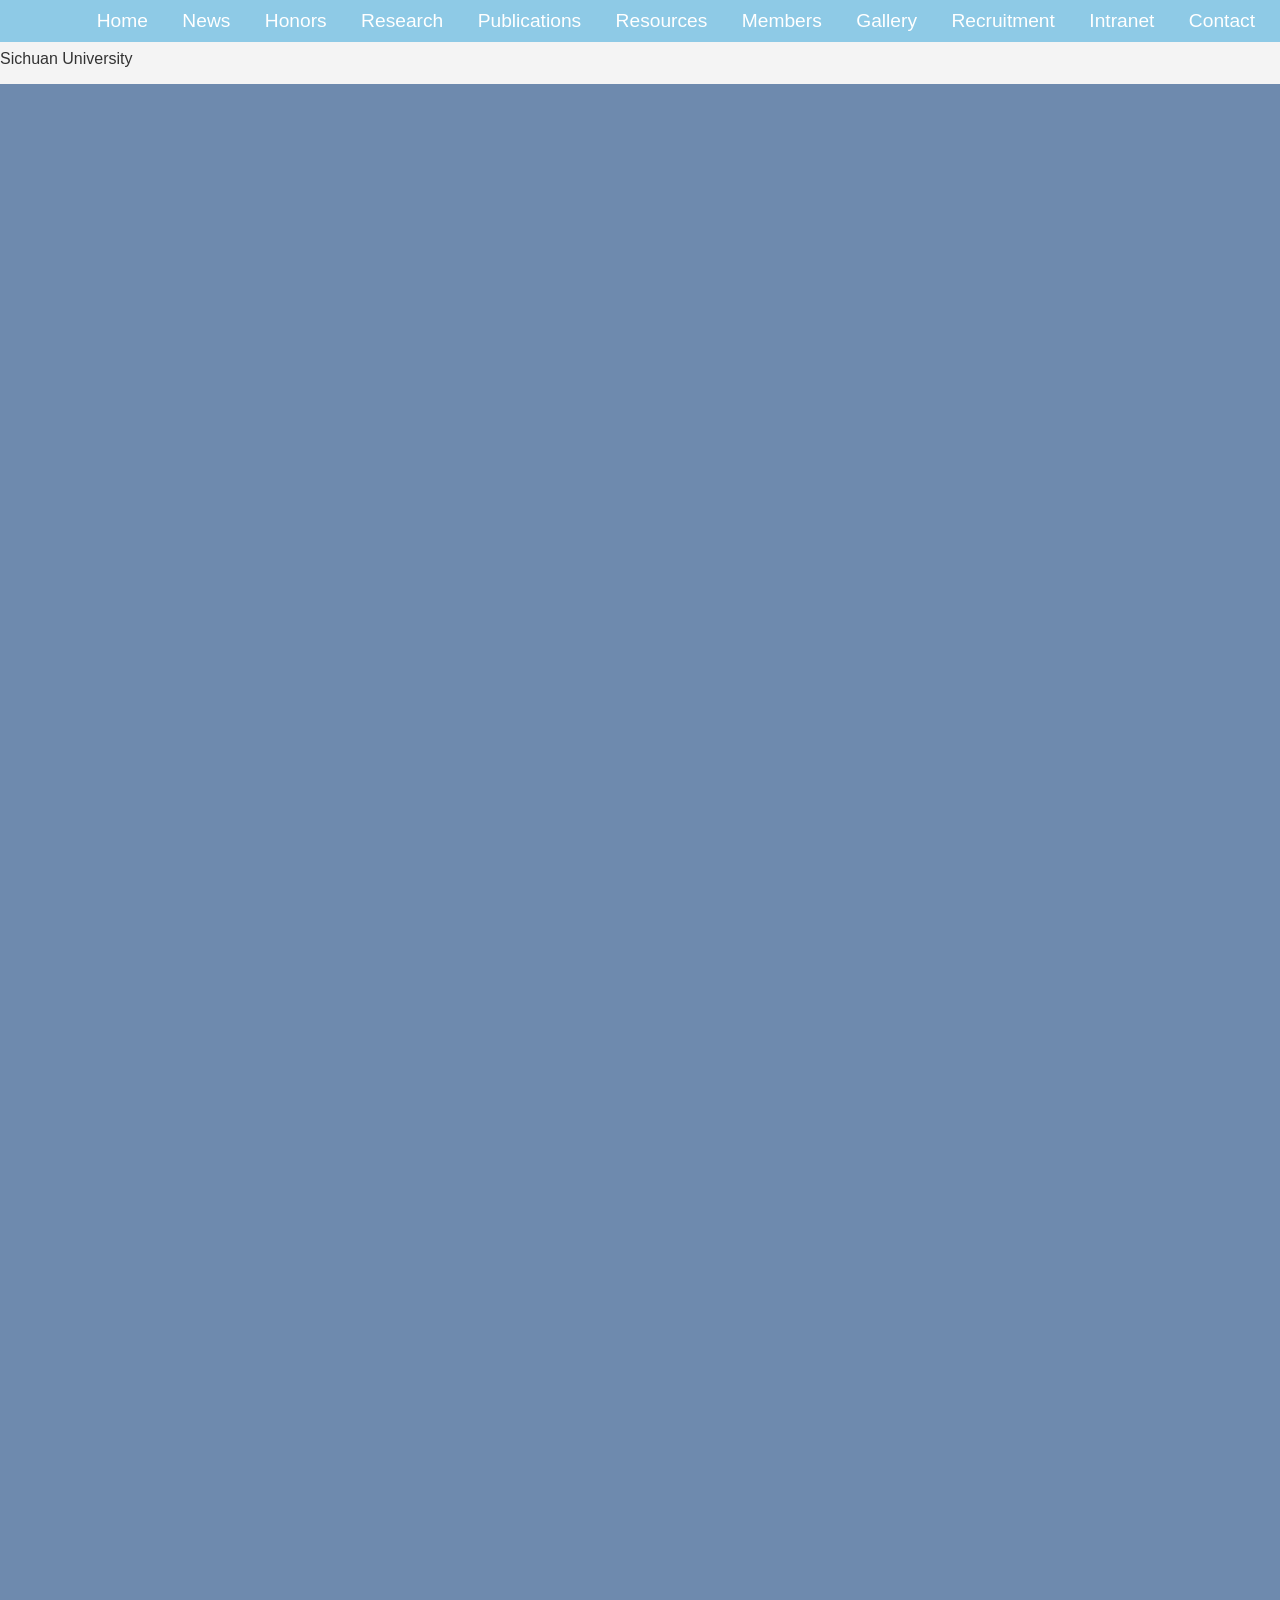
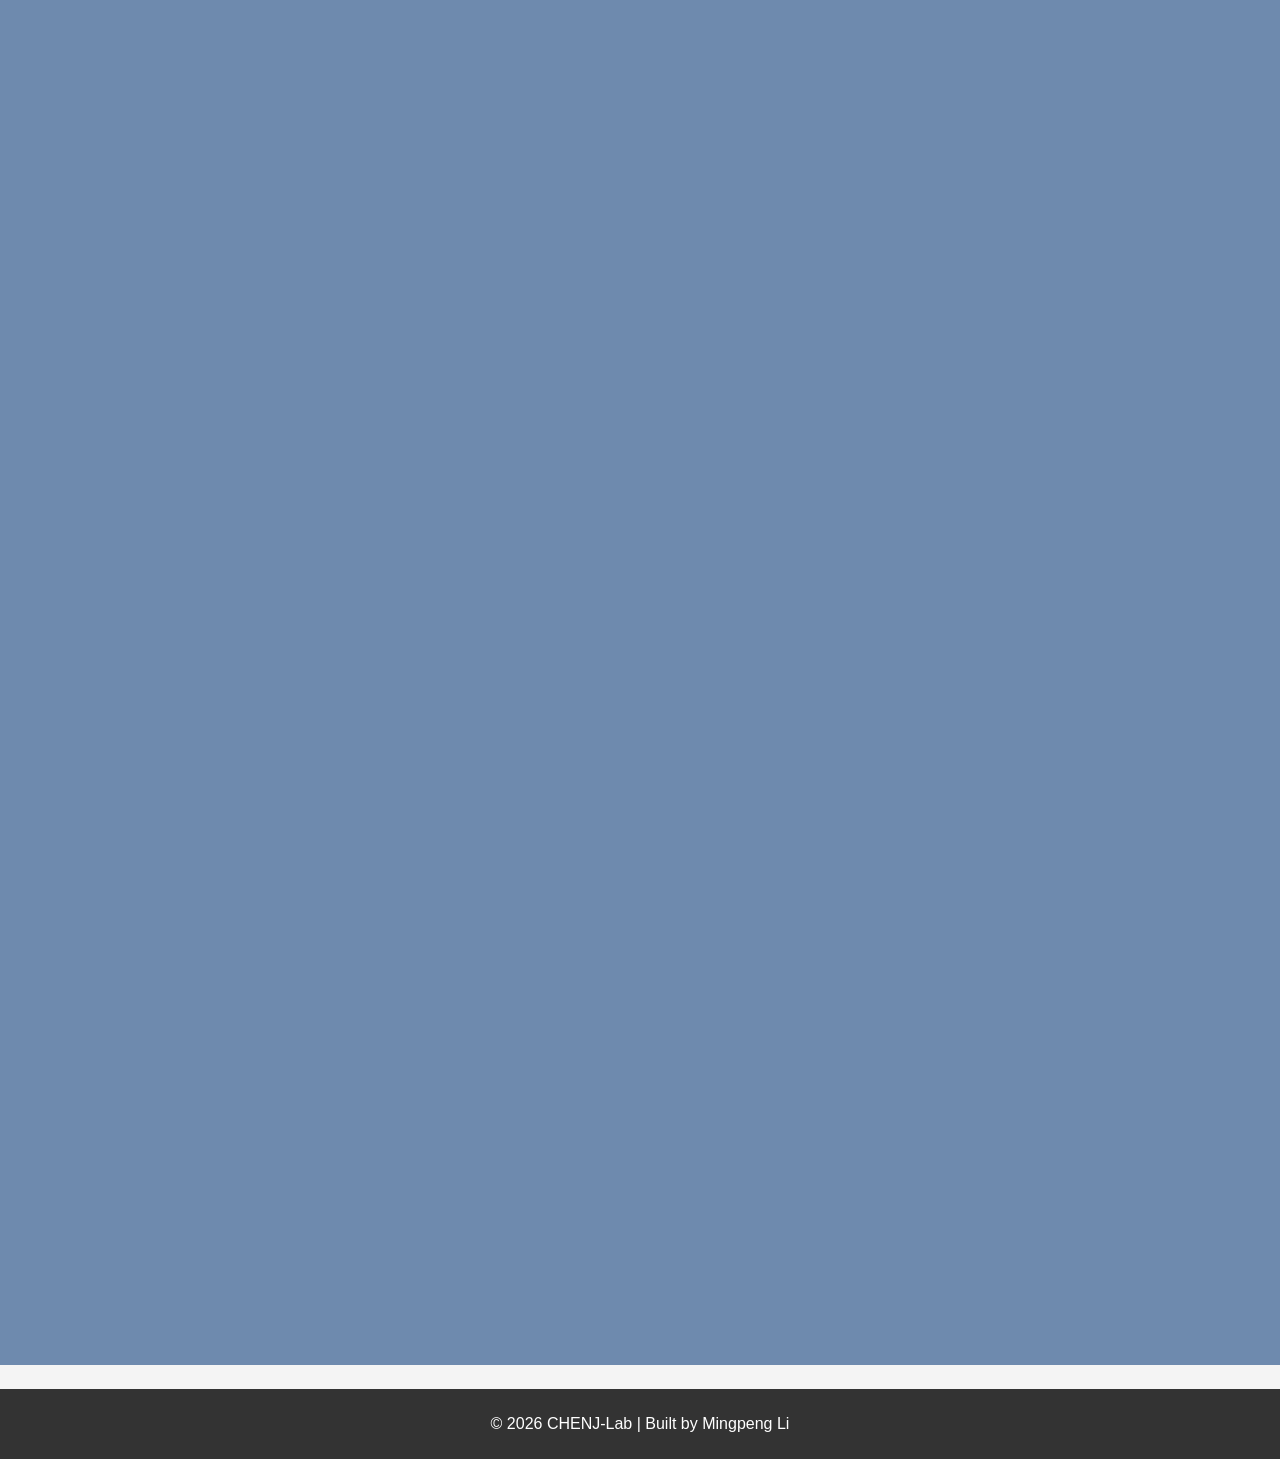
==== index.html @ 7a6a231f "Update index.html" ====
<!DOCTYPE html>
<html lang="en">
<head>
    <meta charset="UTF-8">
    <meta name="viewport" content="width=device-width, initial-scale=1.0">
    <title>CHENJ-Lab</title>
    <link rel="stylesheet" href="styles.css">
</head>
<body class="home-page">

    <!-- Navigation Bar -->
    <nav class="navbar">
        <ul>
            <li><a href="index.html">Home</a></li>
            <li><a href="news.html">News</a></li>
            <li><a href="honors.html">Honors</a></li>
            <li><a href="research.html">Research</a></li>
            <li><a href="publications.html">Publications</a></li>
            <li><a href="resources.html">Resources</a></li>
            <li><a href="members.html">Members</a></li>
            <li><a href="gallery.html">Gallery</a></li>
            <li><a href="recruitment.html">Recruitment</a></li>
            <li><a href="intranet.html">Intranet</a></li>
            <li><a href="contact.html">Contact</a></li>
        </ul>
    </nav>

    <!-- Home Section -->
    <main class="home-page-content">
        <div class="home-intro-block">
            <p class="home-page-title">Welcome to CHENJ-Lab</p>
            <p class="home-page-intro">Sichuan University</p>
        </div>

        <div class="home-logo-card">
            <img src="cjlogo_20260226201956_250_76.png" alt="CHENJ-Lab Logo">
        </div>
    </main>

    <!-- Footer Section -->
    <footer>
        <p>&copy; 2026 CHENJ-Lab | Built by Mingpeng Li</p>
    </footer>

</body>
</html>
---- styles.css ----
/* General Styles */
body {
    font-family: Arial, sans-serif;
    margin: 0;
    padding: 0;
    background-color: #f4f4f4;
    color: #333;
}

/* Hero image for homepage */
.hero-image {
    background-image: url('cjlogo_20260226201956_250_76.png'); 
    background-size: cover;  
    background-position: center;  
    height: 90vh;  
    color: white;
    padding: 120px 20px;
}

/* Header content (Title and subtitle) */
header h1 {
    font-size: 3rem;
    margin: 0;
    text-align: center;
}

header p {
    font-size: 1.5rem;
    margin: 0;
    text-align: center;
}

/* Navigation Bar - Horizontal, right at the top */
.navbar {
    position: fixed;
    top: 0;
    right: 0;
    width: 100%;
    background-color: #8ECAE6;
    padding: 10px;
    border-radius: 0;
    z-index: 9999; 
    text-align: right;
}

.navbar ul {
    list-style: none;
    margin: 0;
    padding: 0;
}

.navbar ul li {
    display: inline;
    margin: 0 15px;
}

.navbar ul li a {
    color: white;
    text-decoration: none;
    font-size: 1.2rem;
}

.navbar ul li a:hover {
    text-decoration: underline;
}

/* Footer */
footer {
    text-align: center;
    padding: 10px;
    background-color: #333;
    color: white;
    margin-top: 20px; 
}

/* File input styles */
input[type="file"] {
    margin-top: 10px;
}

/* Update team member card layout */
.team-member {
    background-color: #f9f9f9;
    border-radius: 8px;
    width: 100%; /* Make the card fill the width */
    max-width: 1500px; /* Set max width for large screens */
    display: flex; /* Use flexbox for horizontal layout */
    flex-direction: row; /* Align items in a row */
    align-items: center; /* Vertically center the content */
    padding: 20px;
    box-shadow: 0px 4px 6px rgba(0, 0, 0, 0.1);
    transition: transform 0.3s ease;
    margin: 20px auto; /* Center the card horizontally */
}

.team-member:hover {
    transform: translateY(-10px);  /* Hover effect to lift the card */
}

.member-info {
    display: flex;
    flex-direction: row;
    align-items: center; /* Make sure image and text are vertically aligned */
    gap: 20px;
    width: 100%;
}

.team-member img {
    width: 250px;  /* Increase the size of the image */
    height: 350px;
    object-fit: cover;
    border-radius: 8px;
}

.member-text {
    flex: 1;
}

.team-member h3 {
    font-size: 2rem; /* Increase the font size for the name */
    margin: 10px 0;
}

.team-member .position {
    font-size: 1.2rem;
    color: #333;
}

.team-member .research {
    font-size: 1.2rem;
    color: #555;
}

.team-member .bio {
    font-size: 1.1rem;
    color: #777;
    margin-top: 10px;
    text-align: justify;
}

#jing-chen-member {
    max-width: 1500px;
    margin: 40px auto;
    padding: 30px 36px;
    background: #f5f5f5;
    border-radius: 18px;
    box-sizing: border-box;
}

#jing-chen-member .member-info {
    display: grid;
    grid-template-columns: 300px minmax(0, 1fr);
    gap: 28px;
    align-items: start;
}

#jing-chen-member .member-info img {
    width: 100%;
    max-width: 300px;
    border-radius: 12px;
    object-fit: cover;
}

#jing-chen-member .member-text {
    max-width: 1200px;
}

#jing-chen-member .member-text h3 {
    margin-top: 0;
    margin-bottom: 12px;
    font-size: 2.2rem;
}

#jing-chen-member .position {
    font-size: 1.1rem;
    margin-bottom: 18px;
}

#jing-chen-member .research {
    line-height: 1.7;
    margin-bottom: 12px;
}

#jing-chen-member .profile-links-intro {
    margin: 10px 0 10px 0;
    font-size: 1rem;
    color: #444;
}

#jing-chen-member .profile-links {
    display: flex;
    flex-wrap: wrap;
    gap: 12px;
    margin-bottom: 24px;
}

#jing-chen-member .profile-links a {
    display: inline-block;
    padding: 8px 14px;
    background: #e9eef6;
    color: #1f3b63;
    text-decoration: none;
    border-radius: 999px;
    font-size: 0.95rem;
    font-weight: 600;
    transition: all 0.2s ease;
}

#jing-chen-member .profile-links a:hover {
    background: #dbe6f5;
    transform: translateY(-1px);
}

#jing-chen-member .bio {
    margin-top: 8px;
}

#jing-chen-member .bio-section-title {
    font-size: 1.05rem;
    font-weight: 700;
    margin: 20px 0 12px 0;
    color: #444;
}

#jing-chen-member .bio-item {
    display: grid;
    grid-template-columns: 200px 1fr;
    gap: 18px;
    margin-bottom: 16px;
    line-height: 1.6;
}

#jing-chen-member .bio-date {
    font-weight: 500;
    color: #555;
    white-space: nowrap;
}

#jing-chen-member .bio-detail {
    color: #444;
}

@media (max-width: 900px) {
    #jing-chen-member .member-info {
        grid-template-columns: 1fr;
    }

    #jing-chen-member .member-info img {
        max-width: 260px;
    }

    #jing-chen-member .member-text {
        max-width: 100%;
    }

    #jing-chen-member .bio-item {
        grid-template-columns: 1fr;
        gap: 6px;
    }

    #jing-chen-member .bio-date {
        white-space: normal;
    }
}

/* Members page background */
body.members-page {
    background: linear-gradient(rgba(255, 255, 255, 0.18), rgba(255, 255, 255, 0.18)),
                url("cjlogo_20260226201956_250_76.png") center center / cover no-repeat fixed;
    background-color: #eaf2f8;
    min-height: 100vh;
}

/* Main members section */
.members {
    max-width: 1380px;
    width: calc(100% - 48px);
    margin: 36px auto 60px;
    padding: 20px 0 40px;
    line-height: 1.8;
    color: #333;
    box-sizing: border-box;
    background: transparent;
}

/* Page title */
.members h1 {
    font-size: 2.8rem;
    margin-bottom: 24px;
    color: #222;
}

/* Each member card */
.team-member {
    margin-bottom: 24px;
    padding: 24px 26px;
    background: rgba(255, 255, 255, 0.82);
    border-radius: 16px;
    box-shadow: 0 8px 24px rgba(0, 0, 0, 0.04);
}

/* Inner layout */
.member-info {
    display: grid;
    grid-template-columns: 300px minmax(0, 1fr);
    gap: 28px;
    align-items: start;
}

.member-info img {
    width: 100%;
    max-width: 300px;
    border-radius: 14px;
    object-fit: cover;
}

.member-text {
    min-width: 0;
}

.member-text h3 {
    margin: 0 0 10px 0;
    font-size: 2.2rem;
    color: #222;
}

.position {
    font-size: 1.1rem;
    margin-bottom: 14px;
    color: #333;
}

.research {
    margin-bottom: 16px;
    line-height: 1.7;
}

/* Common text blocks */
.bio {
    margin-top: 10px;
}

.bio p {
    margin: 0 0 14px 0;
    line-height: 1.65;
}

/* Special styling for Jing Chen section if present */
#jing-chen-member {
    background: rgba(255, 255, 255, 0.86);
}

#jing-chen-member .profile-links-intro {
    margin: 10px 0 10px 0;
    font-size: 1rem;
    color: #444;
}

#jing-chen-member .profile-links {
    display: flex;
    flex-wrap: wrap;
    gap: 12px;
    margin-bottom: 22px;
}

#jing-chen-member .profile-links a {
    display: inline-block;
    padding: 8px 14px;
    background: rgba(233, 238, 246, 0.95);
    color: #1f3b63;
    text-decoration: none;
    border-radius: 999px;
    font-size: 0.95rem;
    font-weight: 600;
    transition: all 0.2s ease;
}

#jing-chen-member .profile-links a:hover {
    background: rgba(219, 230, 245, 0.98);
    transform: translateY(-1px);
}

#jing-chen-member .bio-section-title {
    font-size: 1.05rem;
    font-weight: 700;
    margin: 20px 0 12px 0;
    color: #444;
}

#jing-chen-member .bio-item {
    display: grid;
    grid-template-columns: 200px 1fr;
    gap: 18px;
    margin-bottom: 16px;
    line-height: 1.6;
}

#jing-chen-member .bio-date {
    font-weight: 500;
    color: #555;
    white-space: nowrap;
}

#jing-chen-member .bio-detail {
    color: #444;
}

/* Mobile */
@media (max-width: 900px) {
    .members {
        width: calc(100% - 24px);
        margin: 24px auto 40px;
    }

    .team-member {
        padding: 18px 18px;
    }

    .member-info {
        grid-template-columns: 1fr;
        gap: 20px;
    }

    .member-info img {
        max-width: 260px;
    }

    .members h1 {
        font-size: 2.2rem;
    }

    .member-text h3 {
        font-size: 1.8rem;
    }

    #jing-chen-member .bio-item {
        grid-template-columns: 1fr;
        gap: 6px;
    }

    #jing-chen-member .bio-date {
        white-space: normal;
    }
}

@media (max-width: 768px) {
    body.members-page {
        background-attachment: scroll;
    }
}

/* Leave space for the fixed navbar on members page */
body.members-page .team-container {
    padding-top: 90px;
}

/* Intro block */
.members-intro-block {
    margin: 0 0 36px 0;
    text-align: center;
}

.members-intro-title {
    margin: 0 0 12px 0;
    font-size: 2.2rem;
    font-weight: 700;
    color: #ffffff;
    text-shadow: 0 2px 8px rgba(0, 0, 0, 0.18);
}

.members-intro-text {
    margin: 0 auto;
    max-width: 900px;
    font-size: 1.02rem;
    line-height: 1.8;
    color: #ffffff;
    text-shadow: 0 2px 8px rgba(0, 0, 0, 0.18);
}

/* Mobile */
@media (max-width: 900px) {
    body.members-page .team-container {
        padding-top: 72px;
    }

    .members-intro-title {
        font-size: 1.9rem;
    }

    .members-intro-text {
        font-size: 0.96rem;
        padding: 0 12px;
    }
}
}
/* Publications page styles */
.publications {
    padding: 20px;
    background-color: #f4f4f4;
}

.publications h1 {
    text-align: center;
    font-size: 2.5rem;
    margin-bottom: 40px;
}

.publication {
    background-color: white;
    border-radius: 10px;
    box-shadow: 0 4px 6px rgba(0, 0, 0, 0.1);
    padding: 20px;
    margin-bottom: 30px;
    max-width: 1200px;
    margin-left: auto;
    margin-right: auto;
}

.publication h2 {
    font-size: 1.6rem;
    margin-bottom: 10px;
}

.publication h2 a {
    text-decoration: none;
    color: #03045E;
}

.publication h2 a:hover {
    text-decoration: underline;
}

.publication p {
    font-size: 1.1rem;
    color: #333;
}

.publication p strong {
    font-weight: bold;
}

.chen-name {
    font-weight: bold;
}

/* Publications page background */
body.publications-page {
    background: linear-gradient(rgba(255, 255, 255, 0.18), rgba(255, 255, 255, 0.18)),
                url("cjlogo_20260226201956_250_76.png") center center / cover no-repeat fixed;
    background-color: #eaf2f8;
    min-height: 100vh;
}

/* Publications main layout */
.publications {
    max-width: 1380px;
    width: calc(100% - 48px);
    margin: 36px auto 60px;
    padding: 20px 0 40px;
    line-height: 1.8;
    color: #333;
    box-sizing: border-box;
    background: transparent;
}

/* Page title and note */
.publications h1 {
    font-size: 2.8rem;
    margin-bottom: 10px;
    color: #222;
}

.publication-note {
    margin-bottom: 24px;
    padding: 16px 22px;
    background: rgba(255, 255, 255, 0.82);
    border-radius: 16px;
    box-shadow: 0 8px 24px rgba(0, 0, 0, 0.04);
    color: #444;
}

/* Each publication card */
.publication {
    margin-bottom: 24px;
    padding: 22px 24px;
    background: rgba(255, 255, 255, 0.82);
    border-radius: 16px;
    box-shadow: 0 8px 24px rgba(0, 0, 0, 0.04);
}

/* Title */
.publication-title {
    margin: 0 0 12px 0;
    font-size: 1.35rem;
    line-height: 1.45;
}

.publication-title a {
    color: #1f2d3d;
    text-decoration: none;
}

.publication-title a:hover {
    text-decoration: underline;
}

/* Text lines */
.publication-authors,
.publication-journal,
.publication-doi {
    margin: 8px 0;
    line-height: 1.7;
}

/* DOI link */
.publication-doi a {
    color: #1f5f8b;
    text-decoration: none;
}

.publication-doi a:hover {
    text-decoration: underline;
}

/* Author highlighting */
.author {
    display: inline;
}

.first-author {
    font-weight: 600;
}

.corresponding-author {
    color: #1f5f8b;
}

.chen-name {
    font-weight: 700;
}

/* Mobile adaptation */
@media (max-width: 900px) {
    .publications {
        width: calc(100% - 24px);
        margin: 24px auto 40px;
    }

    .publication,
    .publication-note {
        padding: 18px 18px;
    }

    .publications h1 {
        font-size: 2.2rem;
    }

    .publication-title {
        font-size: 1.2rem;
    }
}

@media (max-width: 768px) {
    body.publications-page {
        background-attachment: scroll;
    }
}

/* Recruitment page only */
/* Recruitment page background */
body.recruitment-page {
    background: linear-gradient(rgba(255, 255, 255, 0.18), rgba(255, 255, 255, 0.18)),
                url("cjlogo_20260226201956_250_76.png") center center / cover no-repeat fixed;
    background-color: #eaf2f8;
    min-height: 100vh;
}

/* Remove the huge white panel */
.recruitment {
    max-width: 1380px;
    width: calc(100% - 48px);
    margin: 36px auto 60px;
    padding: 20px 0 40px;
    line-height: 1.8;
    color: #333;
    box-sizing: border-box;
    background: transparent;
    border-radius: 0;
    backdrop-filter: none;
}

/* Titles */
.recruitment h1 {
    font-size: 2.8rem;
    margin-bottom: 22px;
    color: #222;
}

.recruitment h2 {
    margin-top: 34px;
    margin-bottom: 14px;
    font-size: 1.7rem;
    color: #222;
}

.recruitment h3 {
    margin-bottom: 10px;
    font-size: 1.18rem;
    color: #222;
}

/* Make text into floating blocks */
.recruitment > p,
.recruitment-item,
.recruitment ul {
    background: rgba(255, 255, 255, 0.82);
    border-radius: 16px;
    box-shadow: 0 8px 24px rgba(0, 0, 0, 0.04);
}

/* Paragraph blocks */
.recruitment > p {
    margin-bottom: 18px;
    padding: 20px 24px;
}

/* Position cards */
.recruitment-item {
    margin-bottom: 24px;
    padding: 22px 24px;
}

/* List blocks */
.recruitment ul {
    margin: 0 0 20px 0;
    padding: 18px 24px 18px 44px;
}

.recruitment li {
    margin-bottom: 8px;
}

/* Links */
.recruitment a {
    color: #1f5f8b;
    text-decoration: none;
}

.recruitment a:hover {
    text-decoration: underline;
}

/* Mobile */
@media (max-width: 900px) {
    .recruitment {
        width: calc(100% - 24px);
        margin: 24px auto 40px;
    }

    .recruitment > p,
    .recruitment-item,
    .recruitment ul {
        padding: 18px 18px;
    }

    .recruitment ul {
        padding-left: 36px;
    }
}

@media (max-width: 768px) {
    body.recruitment-page {
        background-attachment: scroll;
        background-size: 78vw auto;
        background-position: center 180px;
    }

    .recruitment h1 {
        font-size: 2.2rem;
    }
}

/* Contact page background */
body.contact-page {
    background: linear-gradient(rgba(255, 255, 255, 0.18), rgba(255, 255, 255, 0.18)),
                url("cjlogo_20260226201956_250_76.png") center center / cover no-repeat fixed;
    background-color: #eaf2f8;
    min-height: 100vh;
}

/* Contact layout */
.contact-layout {
    max-width: 1380px;
    width: calc(100% - 48px);
    margin: 36px auto 60px;
    padding: 20px 0 40px;
    line-height: 1.8;
    color: #333;
    box-sizing: border-box;
    background: transparent;
}

.contact-layout h1 {
    font-size: 2.8rem;
    margin-bottom: 20px;
    color: #222;
}

.contact-layout h2 {
    margin: 0 0 12px 0;
    font-size: 1.5rem;
    color: #222;
}

.contact-intro,
.contact-card {
    background: rgba(255, 255, 255, 0.82);
    border-radius: 16px;
    box-shadow: 0 8px 24px rgba(0, 0, 0, 0.04);
}

.contact-intro {
    margin-bottom: 24px;
    padding: 20px 24px;
}

.contact-card {
    margin-bottom: 24px;
    padding: 22px 24px;
}

.contact-card p {
    margin: 8px 0;
}

.reveal-email {
    color: #1f5f8b;
    cursor: pointer;
    font-weight: 600;
}

.reveal-email:hover,
.hidden-email a:hover {
    text-decoration: underline;
}

.hidden-email {
    display: none;
}

.hidden-email a {
    color: #1f5f8b;
    text-decoration: none;
}

@media (max-width: 900px) {
    .contact-layout {
        width: calc(100% - 24px);
        margin: 24px auto 40px;
    }

    .contact-intro,
    .contact-card {
        padding: 18px 18px;
    }
}

@media (max-width: 768px) {
    body.contact-page {
        background-attachment: scroll;
    }

    .contact-layout h1 {
        font-size: 2.2rem;
    }
}

/* Research page background */
body.research-page {
    background: linear-gradient(rgba(255, 255, 255, 0.18), rgba(255, 255, 255, 0.18)),
                url("cjlogo_20260226201956_250_76.png") center center / cover no-repeat fixed;
    background-color: #eaf2f8;
    min-height: 100vh;
}

/* Main layout */
.research-page-content {
    max-width: 1380px;
    width: calc(100% - 48px);
    margin: 36px auto 60px;
    padding: 90px 0 40px;
    line-height: 1.8;
    color: #333;
    box-sizing: border-box;
    background: transparent;
}

/* Intro */
.research-intro-block {
    text-align: center;
    margin: 0 0 34px 0;
}

.research-page-title {
    margin: 0 0 12px 0;
    font-size: 2.4rem;
    font-weight: 700;
    color: #ffffff;
    text-shadow: 0 2px 8px rgba(0, 0, 0, 0.18);
}

.research-page-intro {
    margin: 0 auto;
    max-width: 980px;
    font-size: 1.03rem;
    line-height: 1.9;
    color: #ffffff;
    text-shadow: 0 2px 8px rgba(0, 0, 0, 0.18);
}

/* Section blocks */
.research-section-block {
    margin-bottom: 28px;
    padding: 24px 26px;
    background: rgba(255, 255, 255, 0.82);
    border-radius: 16px;
    box-shadow: 0 8px 24px rgba(0, 0, 0, 0.04);
}

.section-title {
    margin: 0 0 18px 0;
    font-size: 1.7rem;
    color: #222;
}

/* Research image area */
.research-grid {
    display: grid;
    grid-template-columns: repeat(2, minmax(0, 1fr));
    gap: 24px;
}

.research-image-card {
    background: rgba(255, 255, 255, 0.72);
    border-radius: 14px;
    padding: 18px;
}

.research-image-card h3 {
    margin: 0 0 14px 0;
    font-size: 1.15rem;
    color: #222;
}

.research-image-card img {
    width: 100%;
    aspect-ratio: 16 / 9;
    object-fit: cover;
    border-radius: 12px;
    display: block;
    background: #dfe7f0;
}

/* Funding area */
.funding-grid {
    display: grid;
    grid-template-columns: repeat(3, minmax(0, 1fr));
    gap: 18px;
}

.funding-card {
    padding: 18px 20px;
    border-radius: 14px;
    background: rgba(255, 255, 255, 0.72);
}

.funding-title {
    margin: 0 0 8px 0;
    font-size: 1.05rem;
    font-weight: 700;
    color: #222;
}

.funding-text {
    margin: 0;
    color: #444;
    line-height: 1.7;
}

/* Mobile */
@media (max-width: 900px) {
    .research-page-content {
        width: calc(100% - 24px);
        margin: 24px auto 40px;
        padding-top: 76px;
    }

    .research-page-title {
        font-size: 2rem;
    }

    .research-page-intro {
        font-size: 0.98rem;
        padding: 0 8px;
    }

    .research-section-block {
        padding: 18px 18px;
    }

    .research-grid,
    .funding-grid {
        grid-template-columns: 1fr;
    }
}

@media (max-width: 768px) {
    body.research-page {
        background-attachment: scroll;
    }
}

.funding-subsection-title {
    margin: 8px 0 16px 0;
    font-size: 1.2rem;
    font-weight: 700;
    color: #222;
}

.funding-subsection-title:not(:first-of-type) {
    margin-top: 28px;
}

/* Honors page background */
body.honors-page {
    background: linear-gradient(rgba(255, 255, 255, 0.18), rgba(255, 255, 255, 0.18)),
                url("cjlogo_20260226201956_250_76.png") center center / cover no-repeat fixed;
    background-color: #eaf2f8;
    min-height: 100vh;
}

/* Main layout */
.honors-page-content {
    max-width: 1380px;
    width: calc(100% - 48px);
    margin: 36px auto 60px;
    padding: 90px 0 40px;
    line-height: 1.8;
    color: #333;
    box-sizing: border-box;
    background: transparent;
}

/* Intro */
.honors-intro-block {
    text-align: center;
    margin: 0 0 34px 0;
}

.honors-page-title {
    margin: 0 0 12px 0;
    font-size: 2.4rem;
    font-weight: 700;
    color: #ffffff;
    text-shadow: 0 2px 8px rgba(0, 0, 0, 0.18);
}

.honors-page-intro {
    margin: 0 auto;
    max-width: 980px;
    font-size: 1.03rem;
    line-height: 1.9;
    color: #ffffff;
    text-shadow: 0 2px 8px rgba(0, 0, 0, 0.18);
}

/* Section blocks */
.honors-section-block {
    margin-bottom: 28px;
    padding: 24px 26px;
    background: rgba(255, 255, 255, 0.82);
    border-radius: 16px;
    box-shadow: 0 8px 24px rgba(0, 0, 0, 0.04);
}

/* Selected honors cards */
.honors-grid {
    display: grid;
    grid-template-columns: repeat(3, minmax(0, 1fr));
    gap: 20px;
}

.honor-card {
    padding: 20px;
    background: rgba(255, 255, 255, 0.72);
    border-radius: 14px;
}

.honor-year {
    margin: 0 0 8px 0;
    font-size: 0.95rem;
    font-weight: 700;
    color: #5b6f8a;
}

.honor-title {
    margin: 0 0 8px 0;
    font-size: 1.1rem;
    font-weight: 700;
    color: #222;
    line-height: 1.5;
}

.honor-detail {
    margin: 0;
    color: #444;
    line-height: 1.7;
}

/* Year list */
.honors-year-block {
    margin-bottom: 22px;
}

.honors-year-title {
    margin: 0 0 10px 0;
    font-size: 1.2rem;
    color: #222;
}

.honors-list {
    margin: 0;
    padding-left: 22px;
}

.honors-list li {
    margin-bottom: 8px;
    line-height: 1.75;
}

/* Mobile */
@media (max-width: 900px) {
    .honors-page-content {
        width: calc(100% - 24px);
        margin: 24px auto 40px;
        padding-top: 76px;
    }

    .honors-page-title {
        font-size: 2rem;
    }

    .honors-page-intro {
        font-size: 0.98rem;
        padding: 0 8px;
    }

    .honors-section-block {
        padding: 18px 18px;
    }

    .honors-grid {
        grid-template-columns: 1fr;
    }
}

@media (max-width: 768px) {
    body.honors-page {
        background-attachment: scroll;
    }
}

.honor-image-wrapper {
    margin-top: 14px;
}

.honor-image-wrapper img {
    width: 100%;
    aspect-ratio: 4 / 3;
    object-fit: cover;
    display: block;
    border-radius: 12px;
    background: #dfe7f0;
}

.honors-section-block + .honors-section-block {
    margin-top: 48px;
}

/* News page background */
body.news-page {
    background: linear-gradient(rgba(255, 255, 255, 0.18), rgba(255, 255, 255, 0.18)),
                url("cjlogo_20260226201956_250_76.png") center center / cover no-repeat fixed;
    background-color: #eaf2f8;
    min-height: 100vh;
}

/* Main layout */
.news-page-content {
    max-width: 1380px;
    width: calc(100% - 48px);
    margin: 36px auto 60px;
    padding: 90px 0 40px;
    line-height: 1.8;
    color: #333;
    box-sizing: border-box;
    background: transparent;
}

/* Intro */
.news-intro-block {
    text-align: center;
    margin: 0 0 34px 0;
}

.news-page-title {
    margin: 0 0 12px 0;
    font-size: 2.4rem;
    font-weight: 700;
    color: #ffffff;
    text-shadow: 0 2px 8px rgba(0, 0, 0, 0.18);
}

.news-page-intro {
    margin: 0 auto;
    max-width: 980px;
    font-size: 1.03rem;
    line-height: 1.9;
    color: #ffffff;
    text-shadow: 0 2px 8px rgba(0, 0, 0, 0.18);
}

/* Section blocks */
.news-section-block {
    margin-bottom: 28px;
    padding: 24px 26px;
    background: rgba(255, 255, 255, 0.82);
    border-radius: 16px;
    box-shadow: 0 8px 24px rgba(0, 0, 0, 0.04);
}

/* Latest news cards */
.news-grid {
    display: grid;
    grid-template-columns: repeat(3, minmax(0, 1fr));
    gap: 20px;
}

.news-card {
    padding: 20px;
    background: rgba(255, 255, 255, 0.72);
    border-radius: 14px;
}

.news-image-wrapper {
    margin-bottom: 14px;
}

.news-image-wrapper img {
    width: 100%;
    aspect-ratio: 4 / 3;
    object-fit: cover;
    display: block;
    border-radius: 12px;
    background: #dfe7f0;
}

.news-date {
    margin: 0 0 8px 0;
    font-size: 0.95rem;
    font-weight: 700;
    color: #5b6f8a;
}

.news-title {
    margin: 0 0 10px 0;
    font-size: 1.1rem;
    font-weight: 700;
    color: #222;
    line-height: 1.5;
}

.news-text {
    margin: 0;
    color: #444;
    line-height: 1.7;
}

/* Archive */
.news-archive {
    display: flex;
    flex-direction: column;
    gap: 14px;
}

.news-archive-item {
    display: grid;
    grid-template-columns: 120px 1fr;
    gap: 18px;
    padding: 16px 18px;
    background: rgba(255, 255, 255, 0.72);
    border-radius: 12px;
}

.archive-date {
    margin: 0;
    font-weight: 700;
    color: #5b6f8a;
}

.archive-text {
    margin: 0;
    color: #444;
}

/* Mobile */
@media (max-width: 900px) {
    .news-page-content {
        width: calc(100% - 24px);
        margin: 24px auto 40px;
        padding-top: 76px;
    }

    .news-page-title {
        font-size: 2rem;
    }

    .news-page-intro {
        font-size: 0.98rem;
        padding: 0 8px;
    }

    .news-section-block {
        padding: 18px 18px;
    }

    .news-grid {
        grid-template-columns: 1fr;
    }

    .news-archive-item {
        grid-template-columns: 1fr;
        gap: 6px;
    }
}

@media (max-width: 768px) {
    body.news-page {
        background-attachment: scroll;
    }
}

/* Resources page background */
body.resources-page {
    background: linear-gradient(rgba(255, 255, 255, 0.18), rgba(255, 255, 255, 0.18)),
                url("cjlogo_20260226201956_250_76.png") center center / cover no-repeat fixed;
    background-color: #eaf2f8;
    min-height: 100vh;
}

/* Main layout */
.resources-page-content {
    max-width: 1380px;
    width: calc(100% - 48px);
    margin: 36px auto 60px;
    padding: 90px 0 40px;
    line-height: 1.8;
    color: #333;
    box-sizing: border-box;
    background: transparent;
}

/* Intro */
.resources-intro-block {
    text-align: center;
    margin: 0 0 34px 0;
}

.resources-page-title {
    margin: 0 0 12px 0;
    font-size: 2.4rem;
    font-weight: 700;
    color: #ffffff;
    text-shadow: 0 2px 8px rgba(0, 0, 0, 0.18);
}

.resources-page-intro {
    margin: 0 auto;
    max-width: 900px;
    font-size: 1.03rem;
    line-height: 1.9;
    color: #ffffff;
    text-shadow: 0 2px 8px rgba(0, 0, 0, 0.18);
}

/* Content block */
.resources-section-block {
    margin-bottom: 28px;
    padding: 24px 26px;
    background: rgba(255, 255, 255, 0.82);
    border-radius: 16px;
    box-shadow: 0 8px 24px rgba(0, 0, 0, 0.04);
}

/* Placeholder */
.resources-placeholder-card {
    text-align: center;
    padding: 70px 20px;
    background: rgba(255, 255, 255, 0.72);
    border-radius: 14px;
}

.resources-placeholder-title {
    margin: 0 0 10px 0;
    font-size: 2rem;
    font-weight: 700;
    color: #222;
}

.resources-placeholder-text {
    margin: 0;
    font-size: 1rem;
    color: #555;
}

/* Mobile */
@media (max-width: 900px) {
    .resources-page-content {
        width: calc(100% - 24px);
        margin: 24px auto 40px;
        padding-top: 76px;
    }

    .resources-page-title {
        font-size: 2rem;
    }

    .resources-page-intro {
        font-size: 0.98rem;
        padding: 0 8px;
    }

    .resources-section-block {
        padding: 18px 18px;
    }

    .resources-placeholder-card {
        padding: 50px 16px;
    }

    .resources-placeholder-title {
        font-size: 1.7rem;
    }
}

@media (max-width: 768px) {
    body.resources-page {
        background-attachment: scroll;
    }
}

body.resources-page {
    display: flex;
    flex-direction: column;
    min-height: 100vh;
}

.resources-page-content {
    flex: 1;
}

body.resources-page footer {
    margin-top: auto;
}

/* Intranet page background */
body.intranet-page {
    background: linear-gradient(rgba(255, 255, 255, 0.14), rgba(255, 255, 255, 0.14)),
                url("cjlogo_20260226201956_250_76.png") center center / cover no-repeat fixed;
    background-color: #eaf2f8;
    min-height: 100vh;
    display: flex;
    flex-direction: column;
}

/* Main layout */
.intranet-page-content {
    max-width: 1100px;
    width: calc(100% - 48px);
    margin: 36px auto 60px;
    padding: 90px 0 60px;
    line-height: 1.8;
    color: #333;
    box-sizing: border-box;
    background: transparent;
    flex: 1;
}

/* Intro */
.intranet-intro-block {
    text-align: center;
    margin: 0 0 32px 0;
}

.intranet-page-title {
    margin: 0 0 12px 0;
    font-size: 2.5rem;
    font-weight: 700;
    color: #ffffff;
    text-shadow: 0 2px 8px rgba(0, 0, 0, 0.18);
}

.intranet-page-intro {
    margin: 0 auto;
    max-width: 760px;
    font-size: 1.02rem;
    line-height: 1.9;
    color: #ffffff;
    text-shadow: 0 2px 8px rgba(0, 0, 0, 0.18);
}

/* No large outer panel */
.intranet-section-block {
    margin: 0;
    padding: 0;
    background: transparent;
    box-shadow: none;
    border-radius: 0;
}

/* Single centered placeholder card */
.intranet-placeholder-card {
    max-width: 700px;
    margin: 0 auto;
    text-align: center;
    padding: 56px 32px;
    background: rgba(255, 255, 255, 0.82);
    border-radius: 18px;
    box-shadow: 0 8px 24px rgba(0, 0, 0, 0.04);
}

.intranet-placeholder-title {
    margin: 0 0 10px 0;
    font-size: 2rem;
    font-weight: 700;
    color: #222;
}

.intranet-placeholder-text {
    margin: 0;
    font-size: 1rem;
    color: #555;
}

/* Keep footer at bottom */
body.intranet-page footer {
    margin-top: auto;
}

/* Mobile */
@media (max-width: 900px) {
    .intranet-page-content {
        width: calc(100% - 24px);
        margin: 24px auto 40px;
        padding-top: 76px;
    }

    .intranet-page-title {
        font-size: 2rem;
    }

    .intranet-page-intro {
        font-size: 0.98rem;
        padding: 0 8px;
    }

    .intranet-placeholder-card {
        padding: 44px 20px;
    }

    .intranet-placeholder-title {
        font-size: 1.7rem;
    }
}

@media (max-width: 768px) {
    body.intranet-page {
        background-attachment: scroll;
    }
}

/* Gallery page background */
body.gallery-page {
    background: linear-gradient(rgba(255, 255, 255, 0.18), rgba(255, 255, 255, 0.18)),
                url("cjlogo_20260226201956_250_76.png") center center / cover no-repeat fixed;
    background-color: #eaf2f8;
    min-height: 100vh;
}

/* Main layout */
.gallery-page-content {
    max-width: 1380px;
    width: calc(100% - 48px);
    margin: 36px auto 60px;
    padding: 90px 0 40px;
    line-height: 1.8;
    color: #333;
    box-sizing: border-box;
    background: transparent;
}

/* Intro */
.gallery-intro-block {
    text-align: center;
    margin: 0 0 34px 0;
}

.gallery-page-title {
    margin: 0 0 12px 0;
    font-size: 2.4rem;
    font-weight: 700;
    color: #ffffff;
    text-shadow: 0 2px 8px rgba(0, 0, 0, 0.18);
}

.gallery-page-intro {
    margin: 0 auto;
    max-width: 980px;
    font-size: 1.03rem;
    line-height: 1.9;
    color: #ffffff;
    text-shadow: 0 2px 8px rgba(0, 0, 0, 0.18);
}

/* Section block */
.gallery-section-block {
    margin-bottom: 28px;
    padding: 24px 26px;
    background: rgba(255, 255, 255, 0.82);
    border-radius: 16px;
    box-shadow: 0 8px 24px rgba(0, 0, 0, 0.04);
}

/* Grid */
.gallery-grid {
    display: grid;
    grid-template-columns: repeat(3, minmax(0, 1fr));
    gap: 20px;
}

/* Card */
.gallery-card {
    padding: 20px;
    background: rgba(255, 255, 255, 0.72);
    border-radius: 14px;
}

.gallery-image-wrapper {
    margin-bottom: 14px;
}

.gallery-image-wrapper img {
    width: 100%;
    aspect-ratio: 4 / 3;
    object-fit: cover;
    display: block;
    border-radius: 12px;
    background: #dfe7f0;
}

.gallery-card-title {
    margin: 0 0 8px 0;
    font-size: 1.1rem;
    font-weight: 700;
    color: #222;
    line-height: 1.5;
}

.gallery-card-text {
    margin: 0;
    color: #444;
    line-height: 1.7;
}

/* Mobile */
@media (max-width: 900px) {
    .gallery-page-content {
        width: calc(100% - 24px);
        margin: 24px auto 40px;
        padding-top: 76px;
    }

    .gallery-page-title {
        font-size: 2rem;
    }

    .gallery-page-intro {
        font-size: 0.98rem;
        padding: 0 8px;
    }

    .gallery-section-block {
        padding: 18px 18px;
    }

    .gallery-grid {
        grid-template-columns: 1fr;
    }
}

@media (max-width: 768px) {
    body.gallery-page {
        background-attachment: scroll;
    }
}
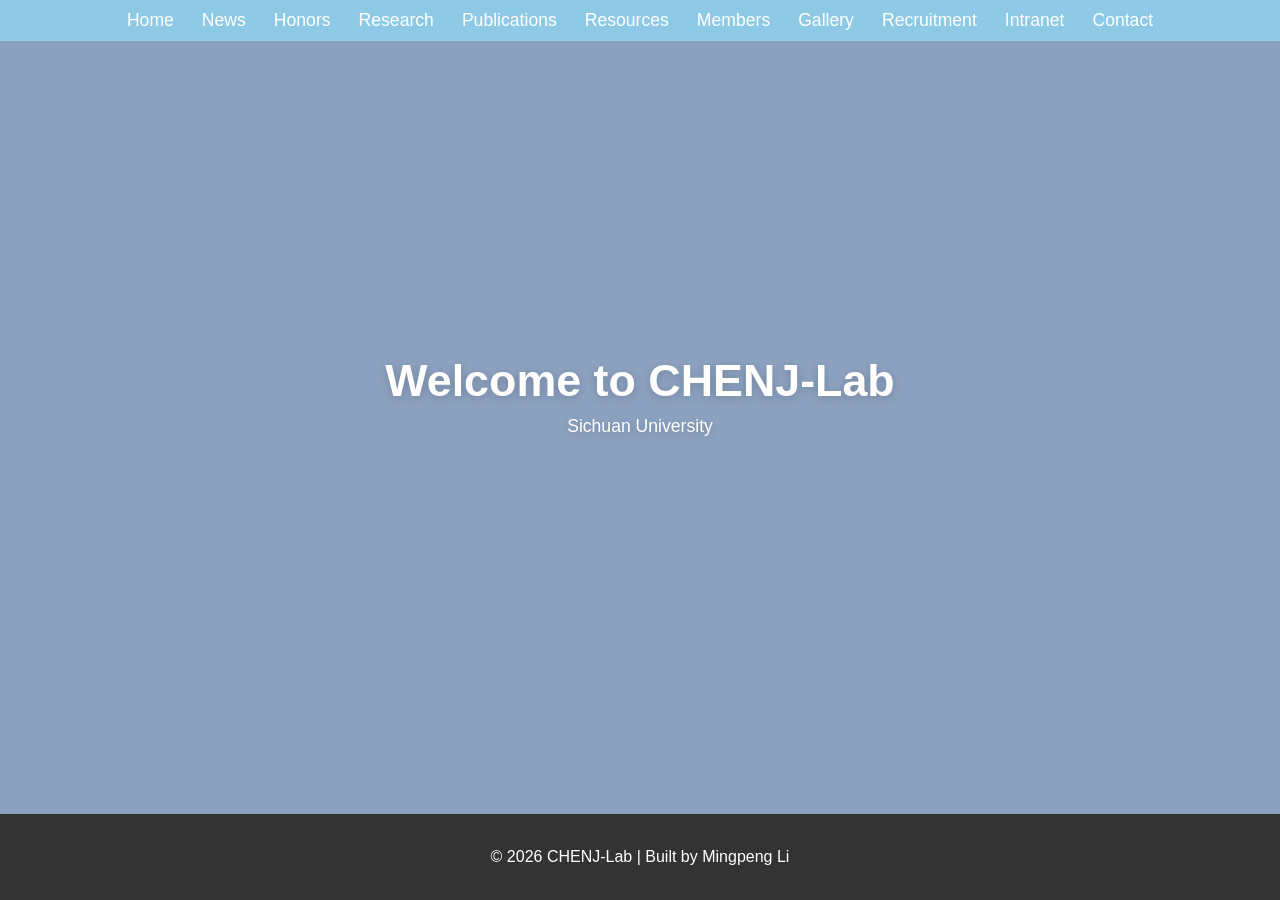
==== commit fd9a8ab6: "Update index.html" ====
--- a/index.html
+++ b/index.html
@@ -31,10 +31,6 @@
             <p class="home-page-title">Welcome to CHENJ-Lab</p>
             <p class="home-page-intro">Sichuan University</p>
         </div>
-
-        <div class="home-logo-card">
-            <img src="cjlogo_20260226201956_250_76.png" alt="CHENJ-Lab Logo">
-        </div>
     </main>
 
     <!-- Footer Section -->
--- a/styles.css
+++ b/styles.css
@@ -1,204 +1,337 @@
-/* General Styles */
+:root {
+    --bg-default: #f4f4f4;
+    --bg-page: #eaf2f8;
+    --bg-home: #7f97b9;
+
+    --nav-bg: #8ECAE6;
+    --footer-bg: #333333;
+
+    --text-main: #333333;
+    --text-muted: #444444;
+    --text-soft: #555555;
+    --text-light: #ffffff;
+
+    --accent: #1f5f8b;
+    --accent-dark: #1f3b63;
+
+    --card-bg: rgba(255, 255, 255, 0.82);
+    --card-bg-soft: rgba(255, 255, 255, 0.72);
+    --card-bg-strong: rgba(255, 255, 255, 0.86);
+
+    --radius-lg: 16px;
+    --radius-md: 14px;
+    --radius-sm: 12px;
+
+    --shadow-soft: 0 8px 24px rgba(0, 0, 0, 0.04);
+
+    --page-width-wide: 1380px;
+    --page-width-mid: 1100px;
+
+    --nav-offset: 90px;
+}
+
+/* =========================
+   Base
+========================= */
+* {
+    box-sizing: border-box;
+}
+
 body {
     font-family: Arial, sans-serif;
     margin: 0;
     padding: 0;
-    background-color: #f4f4f4;
-    color: #333;
-}
-
-/* Hero image for homepage */
-.hero-image {
-    background-image: url('cjlogo_20260226201956_250_76.png'); 
-    background-size: cover;  
-    background-position: center;  
-    height: 90vh;  
-    color: white;
-    padding: 120px 20px;
-}
-
-/* Header content (Title and subtitle) */
-header h1 {
-    font-size: 3rem;
-    margin: 0;
-    text-align: center;
-}
-
-header p {
-    font-size: 1.5rem;
-    margin: 0;
-    text-align: center;
-}
-
-/* Navigation Bar - Horizontal, right at the top */
+    background-color: var(--bg-default);
+    color: var(--text-main);
+}
+
+img {
+    display: block;
+    max-width: 100%;
+}
+
+a {
+    color: inherit;
+}
+
+input[type="file"] {
+    margin-top: 10px;
+}
+
+/* =========================
+   Navbar
+========================= */
 .navbar {
     position: fixed;
     top: 0;
-    right: 0;
+    left: 0;
     width: 100%;
-    background-color: #8ECAE6;
-    padding: 10px;
-    border-radius: 0;
-    z-index: 9999; 
-    text-align: right;
+    background-color: var(--nav-bg);
+    padding: 10px 18px;
+    z-index: 2000;
 }
 
 .navbar ul {
     list-style: none;
     margin: 0;
     padding: 0;
+    display: flex;
+    justify-content: center;
+    align-items: center;
+    gap: 28px;
+    flex-wrap: wrap;
 }
 
 .navbar ul li {
-    display: inline;
-    margin: 0 15px;
+    margin: 0;
 }
 
 .navbar ul li a {
-    color: white;
+    color: var(--text-light);
     text-decoration: none;
-    font-size: 1.2rem;
+    font-size: 1.1rem;
+    font-weight: 500;
 }
 
 .navbar ul li a:hover {
     text-decoration: underline;
 }
 
-/* Footer */
+/* =========================
+   Footer
+========================= */
 footer {
     text-align: center;
-    padding: 10px;
-    background-color: #333;
-    color: white;
-    margin-top: 20px; 
-}
-
-/* File input styles */
-input[type="file"] {
-    margin-top: 10px;
-}
-
-/* Update team member card layout */
-.team-member {
-    background-color: #f9f9f9;
-    border-radius: 8px;
-    width: 100%; /* Make the card fill the width */
-    max-width: 1500px; /* Set max width for large screens */
-    display: flex; /* Use flexbox for horizontal layout */
-    flex-direction: row; /* Align items in a row */
-    align-items: center; /* Vertically center the content */
-    padding: 20px;
-    box-shadow: 0px 4px 6px rgba(0, 0, 0, 0.1);
-    transition: transform 0.3s ease;
-    margin: 20px auto; /* Center the card horizontally */
-}
-
-.team-member:hover {
-    transform: translateY(-10px);  /* Hover effect to lift the card */
-}
-
-.member-info {
+    padding: 18px 12px;
+    background-color: var(--footer-bg);
+    color: var(--text-light);
+    margin-top: 20px;
+}
+
+/* =========================
+   Shared page backgrounds
+========================= */
+body.members-page,
+body.publications-page,
+body.recruitment-page,
+body.contact-page,
+body.research-page,
+body.honors-page,
+body.news-page,
+body.resources-page,
+body.intranet-page,
+body.gallery-page {
+    background:
+        linear-gradient(rgba(255, 255, 255, 0.16), rgba(255, 255, 255, 0.16)),
+        url("cjlogo_20260226201956_250_76.png") center center / cover no-repeat fixed;
+    background-color: var(--bg-page);
+    min-height: 100vh;
+}
+
+/* sticky-footer pages */
+body.home-page,
+body.resources-page,
+body.intranet-page {
+    min-height: 100vh;
     display: flex;
-    flex-direction: row;
-    align-items: center; /* Make sure image and text are vertically aligned */
-    gap: 20px;
+    flex-direction: column;
+}
+
+body.resources-page footer,
+body.intranet-page footer,
+body.home-page footer {
+    margin-top: auto;
+}
+
+/* =========================
+   Shared content widths
+========================= */
+.publications,
+.recruitment,
+.contact-layout,
+.research-page-content,
+.honors-page-content,
+.news-page-content,
+.gallery-page-content,
+body.members-page .team-container {
+    max-width: var(--page-width-wide);
+    width: calc(100% - 48px);
+    margin: 36px auto 60px;
+    padding: var(--nav-offset) 0 40px;
+    line-height: 1.8;
+    color: var(--text-main);
+    background: transparent;
+}
+
+.resources-page-content,
+.intranet-page-content,
+.home-page-content {
+    max-width: var(--page-width-mid);
+    width: calc(100% - 48px);
+    margin: 36px auto 60px;
+    padding: var(--nav-offset) 0 60px;
+    background: transparent;
+}
+
+/* =========================
+   Home
+========================= */
+body.home-page {
+    background:
+        linear-gradient(rgba(255, 255, 255, 0.10), rgba(255, 255, 255, 0.10));
+    background-color: var(--bg-home);
+}
+
+.home-page-content {
+    flex: 1;
+    display: flex;
+    flex-direction: column;
+    justify-content: center;
+}
+
+.home-intro-block {
+    text-align: center;
+    margin-bottom: 28px;
+}
+
+.home-page-title {
+    margin: 0 0 10px 0;
+    font-size: 2.8rem;
+    font-weight: 700;
+    color: var(--text-light);
+    text-shadow: 0 2px 8px rgba(0, 0, 0, 0.18);
+}
+
+.home-page-intro {
+    margin: 0;
+    font-size: 1.1rem;
+    color: var(--text-light);
+    text-shadow: 0 2px 8px rgba(0, 0, 0, 0.18);
+}
+
+.home-logo-card {
+    max-width: 520px;
+    margin: 0 auto;
+    padding: 0;
+    background: transparent;
+    border-radius: 0;
+    box-shadow: none;
+    text-align: center;
+}
+
+.home-logo-card img {
     width: 100%;
-}
-
-.team-member img {
-    width: 250px;  /* Increase the size of the image */
-    height: 350px;
-    object-fit: cover;
-    border-radius: 8px;
-}
-
-.member-text {
-    flex: 1;
-}
-
-.team-member h3 {
-    font-size: 2rem; /* Increase the font size for the name */
-    margin: 10px 0;
-}
-
-.team-member .position {
-    font-size: 1.2rem;
-    color: #333;
-}
-
-.team-member .research {
-    font-size: 1.2rem;
-    color: #555;
-}
-
-.team-member .bio {
-    font-size: 1.1rem;
-    color: #777;
-    margin-top: 10px;
-    text-align: justify;
-}
-
-#jing-chen-member {
-    max-width: 1500px;
-    margin: 40px auto;
-    padding: 30px 36px;
-    background: #f5f5f5;
-    border-radius: 18px;
-    box-sizing: border-box;
-}
-
-#jing-chen-member .member-info {
+    max-width: 440px;
+    margin: 0 auto;
+    border-radius: 22px;
+}
+
+/* =========================
+   Members
+========================= */
+body.members-page .team-container {
+    padding-top: var(--nav-offset);
+}
+
+.members-intro-block {
+    margin: 0 0 36px 0;
+    text-align: center;
+}
+
+.members-intro-title {
+    margin: 0 0 12px 0;
+    font-size: 2.2rem;
+    font-weight: 700;
+    color: var(--text-light);
+    text-shadow: 0 2px 8px rgba(0, 0, 0, 0.18);
+}
+
+.members-intro-text {
+    margin: 0 auto;
+    max-width: 900px;
+    font-size: 1.02rem;
+    line-height: 1.8;
+    color: var(--text-light);
+    text-shadow: 0 2px 8px rgba(0, 0, 0, 0.18);
+}
+
+body.members-page .team-member {
+    margin-bottom: 24px;
+    padding: 24px 26px;
+    background: var(--card-bg);
+    border-radius: var(--radius-lg);
+    box-shadow: var(--shadow-soft);
+}
+
+body.members-page .member-info {
     display: grid;
     grid-template-columns: 300px minmax(0, 1fr);
     gap: 28px;
     align-items: start;
 }
 
-#jing-chen-member .member-info img {
+body.members-page .member-info img {
     width: 100%;
     max-width: 300px;
-    border-radius: 12px;
+    border-radius: 14px;
     object-fit: cover;
 }
 
-#jing-chen-member .member-text {
-    max-width: 1200px;
-}
-
-#jing-chen-member .member-text h3 {
-    margin-top: 0;
-    margin-bottom: 12px;
+body.members-page .member-text {
+    min-width: 0;
+}
+
+body.members-page .member-text h3 {
+    margin: 0 0 10px 0;
     font-size: 2.2rem;
-}
-
-#jing-chen-member .position {
+    color: #222;
+}
+
+body.members-page .position {
     font-size: 1.1rem;
-    margin-bottom: 18px;
-}
-
-#jing-chen-member .research {
+    margin-bottom: 14px;
+    color: var(--text-main);
+}
+
+body.members-page .research {
+    margin-bottom: 16px;
     line-height: 1.7;
-    margin-bottom: 12px;
+    color: var(--text-soft);
+}
+
+body.members-page .bio {
+    margin-top: 10px;
+    color: #777;
+}
+
+body.members-page .bio p {
+    margin: 0 0 14px 0;
+    line-height: 1.65;
+}
+
+/* Jing Chen special block */
+#jing-chen-member {
+    background: var(--card-bg-strong);
 }
 
 #jing-chen-member .profile-links-intro {
-    margin: 10px 0 10px 0;
+    margin: 10px 0;
     font-size: 1rem;
-    color: #444;
+    color: var(--text-muted);
 }
 
 #jing-chen-member .profile-links {
     display: flex;
     flex-wrap: wrap;
     gap: 12px;
-    margin-bottom: 24px;
+    margin-bottom: 22px;
 }
 
 #jing-chen-member .profile-links a {
     display: inline-block;
     padding: 8px 14px;
-    background: #e9eef6;
-    color: #1f3b63;
+    background: rgba(233, 238, 246, 0.95);
+    color: var(--accent-dark);
     text-decoration: none;
     border-radius: 999px;
     font-size: 0.95rem;
@@ -207,19 +340,15 @@
 }
 
 #jing-chen-member .profile-links a:hover {
-    background: #dbe6f5;
+    background: rgba(219, 230, 245, 0.98);
     transform: translateY(-1px);
-}
-
-#jing-chen-member .bio {
-    margin-top: 8px;
 }
 
 #jing-chen-member .bio-section-title {
     font-size: 1.05rem;
     font-weight: 700;
     margin: 20px 0 12px 0;
-    color: #444;
+    color: var(--text-muted);
 }
 
 #jing-chen-member .bio-item {
@@ -232,363 +361,40 @@
 
 #jing-chen-member .bio-date {
     font-weight: 500;
-    color: #555;
+    color: var(--text-soft);
     white-space: nowrap;
 }
 
 #jing-chen-member .bio-detail {
-    color: #444;
-}
-
-@media (max-width: 900px) {
-    #jing-chen-member .member-info {
-        grid-template-columns: 1fr;
-    }
-
-    #jing-chen-member .member-info img {
-        max-width: 260px;
-    }
-
-    #jing-chen-member .member-text {
-        max-width: 100%;
-    }
-
-    #jing-chen-member .bio-item {
-        grid-template-columns: 1fr;
-        gap: 6px;
-    }
-
-    #jing-chen-member .bio-date {
-        white-space: normal;
-    }
-}
-
-/* Members page background */
-body.members-page {
-    background: linear-gradient(rgba(255, 255, 255, 0.18), rgba(255, 255, 255, 0.18)),
-                url("cjlogo_20260226201956_250_76.png") center center / cover no-repeat fixed;
-    background-color: #eaf2f8;
-    min-height: 100vh;
-}
-
-/* Main members section */
-.members {
-    max-width: 1380px;
-    width: calc(100% - 48px);
-    margin: 36px auto 60px;
-    padding: 20px 0 40px;
-    line-height: 1.8;
-    color: #333;
-    box-sizing: border-box;
-    background: transparent;
-}
-
-/* Page title */
-.members h1 {
-    font-size: 2.8rem;
-    margin-bottom: 24px;
-    color: #222;
-}
-
-/* Each member card */
-.team-member {
-    margin-bottom: 24px;
-    padding: 24px 26px;
-    background: rgba(255, 255, 255, 0.82);
-    border-radius: 16px;
-    box-shadow: 0 8px 24px rgba(0, 0, 0, 0.04);
-}
-
-/* Inner layout */
-.member-info {
-    display: grid;
-    grid-template-columns: 300px minmax(0, 1fr);
-    gap: 28px;
-    align-items: start;
-}
-
-.member-info img {
-    width: 100%;
-    max-width: 300px;
-    border-radius: 14px;
-    object-fit: cover;
-}
-
-.member-text {
-    min-width: 0;
-}
-
-.member-text h3 {
-    margin: 0 0 10px 0;
-    font-size: 2.2rem;
-    color: #222;
-}
-
-.position {
-    font-size: 1.1rem;
-    margin-bottom: 14px;
-    color: #333;
-}
-
-.research {
-    margin-bottom: 16px;
-    line-height: 1.7;
-}
-
-/* Common text blocks */
-.bio {
-    margin-top: 10px;
-}
-
-.bio p {
-    margin: 0 0 14px 0;
-    line-height: 1.65;
-}
-
-/* Special styling for Jing Chen section if present */
-#jing-chen-member {
-    background: rgba(255, 255, 255, 0.86);
-}
-
-#jing-chen-member .profile-links-intro {
-    margin: 10px 0 10px 0;
-    font-size: 1rem;
-    color: #444;
-}
-
-#jing-chen-member .profile-links {
-    display: flex;
-    flex-wrap: wrap;
-    gap: 12px;
-    margin-bottom: 22px;
-}
-
-#jing-chen-member .profile-links a {
-    display: inline-block;
-    padding: 8px 14px;
-    background: rgba(233, 238, 246, 0.95);
-    color: #1f3b63;
-    text-decoration: none;
-    border-radius: 999px;
-    font-size: 0.95rem;
-    font-weight: 600;
-    transition: all 0.2s ease;
-}
-
-#jing-chen-member .profile-links a:hover {
-    background: rgba(219, 230, 245, 0.98);
-    transform: translateY(-1px);
-}
-
-#jing-chen-member .bio-section-title {
-    font-size: 1.05rem;
-    font-weight: 700;
-    margin: 20px 0 12px 0;
-    color: #444;
-}
-
-#jing-chen-member .bio-item {
-    display: grid;
-    grid-template-columns: 200px 1fr;
-    gap: 18px;
-    margin-bottom: 16px;
-    line-height: 1.6;
-}
-
-#jing-chen-member .bio-date {
-    font-weight: 500;
-    color: #555;
-    white-space: nowrap;
-}
-
-#jing-chen-member .bio-detail {
-    color: #444;
-}
-
-/* Mobile */
-@media (max-width: 900px) {
-    .members {
-        width: calc(100% - 24px);
-        margin: 24px auto 40px;
-    }
-
-    .team-member {
-        padding: 18px 18px;
-    }
-
-    .member-info {
-        grid-template-columns: 1fr;
-        gap: 20px;
-    }
-
-    .member-info img {
-        max-width: 260px;
-    }
-
-    .members h1 {
-        font-size: 2.2rem;
-    }
-
-    .member-text h3 {
-        font-size: 1.8rem;
-    }
-
-    #jing-chen-member .bio-item {
-        grid-template-columns: 1fr;
-        gap: 6px;
-    }
-
-    #jing-chen-member .bio-date {
-        white-space: normal;
-    }
-}
-
-@media (max-width: 768px) {
-    body.members-page {
-        background-attachment: scroll;
-    }
-}
-
-/* Leave space for the fixed navbar on members page */
-body.members-page .team-container {
-    padding-top: 90px;
-}
-
-/* Intro block */
-.members-intro-block {
-    margin: 0 0 36px 0;
-    text-align: center;
-}
-
-.members-intro-title {
-    margin: 0 0 12px 0;
-    font-size: 2.2rem;
-    font-weight: 700;
-    color: #ffffff;
-    text-shadow: 0 2px 8px rgba(0, 0, 0, 0.18);
-}
-
-.members-intro-text {
-    margin: 0 auto;
-    max-width: 900px;
-    font-size: 1.02rem;
-    line-height: 1.8;
-    color: #ffffff;
-    text-shadow: 0 2px 8px rgba(0, 0, 0, 0.18);
-}
-
-/* Mobile */
-@media (max-width: 900px) {
-    body.members-page .team-container {
-        padding-top: 72px;
-    }
-
-    .members-intro-title {
-        font-size: 1.9rem;
-    }
-
-    .members-intro-text {
-        font-size: 0.96rem;
-        padding: 0 12px;
-    }
-}
-}
-/* Publications page styles */
-.publications {
-    padding: 20px;
-    background-color: #f4f4f4;
-}
-
-.publications h1 {
-    text-align: center;
-    font-size: 2.5rem;
-    margin-bottom: 40px;
-}
-
-.publication {
-    background-color: white;
-    border-radius: 10px;
-    box-shadow: 0 4px 6px rgba(0, 0, 0, 0.1);
-    padding: 20px;
-    margin-bottom: 30px;
-    max-width: 1200px;
-    margin-left: auto;
-    margin-right: auto;
-}
-
-.publication h2 {
-    font-size: 1.6rem;
-    margin-bottom: 10px;
-}
-
-.publication h2 a {
-    text-decoration: none;
-    color: #03045E;
-}
-
-.publication h2 a:hover {
-    text-decoration: underline;
-}
-
-.publication p {
-    font-size: 1.1rem;
-    color: #333;
-}
-
-.publication p strong {
-    font-weight: bold;
-}
-
-.chen-name {
-    font-weight: bold;
-}
-
-/* Publications page background */
-body.publications-page {
-    background: linear-gradient(rgba(255, 255, 255, 0.18), rgba(255, 255, 255, 0.18)),
-                url("cjlogo_20260226201956_250_76.png") center center / cover no-repeat fixed;
-    background-color: #eaf2f8;
-    min-height: 100vh;
-}
-
-/* Publications main layout */
-.publications {
-    max-width: 1380px;
-    width: calc(100% - 48px);
-    margin: 36px auto 60px;
-    padding: 20px 0 40px;
-    line-height: 1.8;
-    color: #333;
-    box-sizing: border-box;
-    background: transparent;
-}
-
-/* Page title and note */
+    color: var(--text-muted);
+}
+
+/* =========================
+   Publications
+========================= */
 .publications h1 {
     font-size: 2.8rem;
-    margin-bottom: 10px;
+    margin: 0 0 10px 0;
     color: #222;
 }
 
 .publication-note {
     margin-bottom: 24px;
     padding: 16px 22px;
-    background: rgba(255, 255, 255, 0.82);
-    border-radius: 16px;
-    box-shadow: 0 8px 24px rgba(0, 0, 0, 0.04);
-    color: #444;
-}
-
-/* Each publication card */
+    background: var(--card-bg);
+    border-radius: var(--radius-lg);
+    box-shadow: var(--shadow-soft);
+    color: var(--text-muted);
+}
+
 .publication {
     margin-bottom: 24px;
     padding: 22px 24px;
-    background: rgba(255, 255, 255, 0.82);
-    border-radius: 16px;
-    box-shadow: 0 8px 24px rgba(0, 0, 0, 0.04);
-}
-
-/* Title */
+    background: var(--card-bg);
+    border-radius: var(--radius-lg);
+    box-shadow: var(--shadow-soft);
+}
+
 .publication-title {
     margin: 0 0 12px 0;
     font-size: 1.35rem;
@@ -604,7 +410,6 @@
     text-decoration: underline;
 }
 
-/* Text lines */
 .publication-authors,
 .publication-journal,
 .publication-doi {
@@ -612,9 +417,8 @@
     line-height: 1.7;
 }
 
-/* DOI link */
 .publication-doi a {
-    color: #1f5f8b;
+    color: var(--accent);
     text-decoration: none;
 }
 
@@ -622,7 +426,6 @@
     text-decoration: underline;
 }
 
-/* Author highlighting */
 .author {
     display: inline;
 }
@@ -632,67 +435,19 @@
 }
 
 .corresponding-author {
-    color: #1f5f8b;
+    color: var(--accent);
 }
 
 .chen-name {
     font-weight: 700;
 }
 
-/* Mobile adaptation */
-@media (max-width: 900px) {
-    .publications {
-        width: calc(100% - 24px);
-        margin: 24px auto 40px;
-    }
-
-    .publication,
-    .publication-note {
-        padding: 18px 18px;
-    }
-
-    .publications h1 {
-        font-size: 2.2rem;
-    }
-
-    .publication-title {
-        font-size: 1.2rem;
-    }
-}
-
-@media (max-width: 768px) {
-    body.publications-page {
-        background-attachment: scroll;
-    }
-}
-
-/* Recruitment page only */
-/* Recruitment page background */
-body.recruitment-page {
-    background: linear-gradient(rgba(255, 255, 255, 0.18), rgba(255, 255, 255, 0.18)),
-                url("cjlogo_20260226201956_250_76.png") center center / cover no-repeat fixed;
-    background-color: #eaf2f8;
-    min-height: 100vh;
-}
-
-/* Remove the huge white panel */
-.recruitment {
-    max-width: 1380px;
-    width: calc(100% - 48px);
-    margin: 36px auto 60px;
-    padding: 20px 0 40px;
-    line-height: 1.8;
-    color: #333;
-    box-sizing: border-box;
-    background: transparent;
-    border-radius: 0;
-    backdrop-filter: none;
-}
-
-/* Titles */
+/* =========================
+   Recruitment
+========================= */
 .recruitment h1 {
     font-size: 2.8rem;
-    margin-bottom: 22px;
+    margin: 0 0 22px 0;
     color: #222;
 }
 
@@ -709,28 +464,24 @@
     color: #222;
 }
 
-/* Make text into floating blocks */
 .recruitment > p,
 .recruitment-item,
 .recruitment ul {
-    background: rgba(255, 255, 255, 0.82);
-    border-radius: 16px;
-    box-shadow: 0 8px 24px rgba(0, 0, 0, 0.04);
-}
-
-/* Paragraph blocks */
+    background: var(--card-bg);
+    border-radius: var(--radius-lg);
+    box-shadow: var(--shadow-soft);
+}
+
 .recruitment > p {
     margin-bottom: 18px;
     padding: 20px 24px;
 }
 
-/* Position cards */
 .recruitment-item {
     margin-bottom: 24px;
     padding: 22px 24px;
 }
 
-/* List blocks */
 .recruitment ul {
     margin: 0 0 20px 0;
     padding: 18px 24px 18px 44px;
@@ -740,9 +491,8 @@
     margin-bottom: 8px;
 }
 
-/* Links */
 .recruitment a {
-    color: #1f5f8b;
+    color: var(--accent);
     text-decoration: none;
 }
 
@@ -750,78 +500,28 @@
     text-decoration: underline;
 }
 
-/* Mobile */
-@media (max-width: 900px) {
-    .recruitment {
-        width: calc(100% - 24px);
-        margin: 24px auto 40px;
-    }
-
-    .recruitment > p,
-    .recruitment-item,
-    .recruitment ul {
-        padding: 18px 18px;
-    }
-
-    .recruitment ul {
-        padding-left: 36px;
-    }
-}
-
-@media (max-width: 768px) {
-    body.recruitment-page {
-        background-attachment: scroll;
-        background-size: 78vw auto;
-        background-position: center 180px;
-    }
-
-    .recruitment h1 {
-        font-size: 2.2rem;
-    }
-}
-
-/* Contact page background */
-body.contact-page {
-    background: linear-gradient(rgba(255, 255, 255, 0.18), rgba(255, 255, 255, 0.18)),
-                url("cjlogo_20260226201956_250_76.png") center center / cover no-repeat fixed;
-    background-color: #eaf2f8;
-    min-height: 100vh;
-}
-
-/* Contact layout */
-.contact-layout {
-    max-width: 1380px;
-    width: calc(100% - 48px);
-    margin: 36px auto 60px;
-    padding: 20px 0 40px;
-    line-height: 1.8;
-    color: #333;
-    box-sizing: border-box;
-    background: transparent;
-}
-
+/* =========================
+   Contact
+========================= */
 .contact-layout h1 {
     font-size: 2.8rem;
-    margin-bottom: 20px;
-    color: #222;
-}
-
-.contact-layout h2 {
-    margin: 0 0 12px 0;
-    font-size: 1.5rem;
-    color: #222;
+    margin: 0 0 20px 0;
+    color: var(--text-light);
+    text-align: center;
+    text-shadow: 0 2px 8px rgba(0, 0, 0, 0.18);
 }
 
 .contact-intro,
 .contact-card {
-    background: rgba(255, 255, 255, 0.82);
-    border-radius: 16px;
-    box-shadow: 0 8px 24px rgba(0, 0, 0, 0.04);
+    background: var(--card-bg);
+    border-radius: var(--radius-lg);
+    box-shadow: var(--shadow-soft);
 }
 
 .contact-intro {
     margin-bottom: 24px;
     padding: 20px 24px;
+    text-align: center;
 }
 
 .contact-card {
@@ -829,12 +529,18 @@
     padding: 22px 24px;
 }
 
+.contact-card h2 {
+    margin: 0 0 12px 0;
+    font-size: 1.5rem;
+    color: #222;
+}
+
 .contact-card p {
     margin: 8px 0;
 }
 
 .reveal-email {
-    color: #1f5f8b;
+    color: var(--accent);
     cursor: pointer;
     font-weight: 600;
 }
@@ -849,82 +555,62 @@
 }
 
 .hidden-email a {
-    color: #1f5f8b;
+    color: var(--accent);
     text-decoration: none;
 }
 
-@media (max-width: 900px) {
-    .contact-layout {
-        width: calc(100% - 24px);
-        margin: 24px auto 40px;
-    }
-
-    .contact-intro,
-    .contact-card {
-        padding: 18px 18px;
-    }
-}
-
-@media (max-width: 768px) {
-    body.contact-page {
-        background-attachment: scroll;
-    }
-
-    .contact-layout h1 {
-        font-size: 2.2rem;
-    }
-}
-
-/* Research page background */
-body.research-page {
-    background: linear-gradient(rgba(255, 255, 255, 0.18), rgba(255, 255, 255, 0.18)),
-                url("cjlogo_20260226201956_250_76.png") center center / cover no-repeat fixed;
-    background-color: #eaf2f8;
-    min-height: 100vh;
-}
-
-/* Main layout */
-.research-page-content {
-    max-width: 1380px;
-    width: calc(100% - 48px);
-    margin: 36px auto 60px;
-    padding: 90px 0 40px;
-    line-height: 1.8;
-    color: #333;
-    box-sizing: border-box;
-    background: transparent;
-}
-
-/* Intro */
-.research-intro-block {
+/* =========================
+   Shared intro blocks
+========================= */
+.research-intro-block,
+.honors-intro-block,
+.news-intro-block,
+.gallery-intro-block,
+.resources-intro-block,
+.intranet-intro-block {
     text-align: center;
     margin: 0 0 34px 0;
 }
 
-.research-page-title {
+.research-page-title,
+.honors-page-title,
+.news-page-title,
+.gallery-page-title,
+.resources-page-title,
+.intranet-page-title {
     margin: 0 0 12px 0;
     font-size: 2.4rem;
     font-weight: 700;
-    color: #ffffff;
+    color: var(--text-light);
     text-shadow: 0 2px 8px rgba(0, 0, 0, 0.18);
 }
 
-.research-page-intro {
+.research-page-intro,
+.honors-page-intro,
+.news-page-intro,
+.gallery-page-intro,
+.resources-page-intro,
+.intranet-page-intro {
     margin: 0 auto;
     max-width: 980px;
     font-size: 1.03rem;
     line-height: 1.9;
-    color: #ffffff;
+    color: var(--text-light);
     text-shadow: 0 2px 8px rgba(0, 0, 0, 0.18);
 }
 
-/* Section blocks */
-.research-section-block {
+/* =========================
+   Shared section blocks
+========================= */
+.research-section-block,
+.honors-section-block,
+.news-section-block,
+.gallery-section-block {
     margin-bottom: 28px;
     padding: 24px 26px;
-    background: rgba(255, 255, 255, 0.82);
-    border-radius: 16px;
-    box-shadow: 0 8px 24px rgba(0, 0, 0, 0.04);
+    background: var(--card-bg);
+    border-radius: var(--radius-lg);
+    box-shadow: var(--shadow-soft);
 }
 
 .section-title {
@@ -933,7 +619,9 @@
     color: #222;
 }
 
-/* Research image area */
+/* =========================
+   Research
+========================= */
 .research-grid {
     display: grid;
     grid-template-columns: repeat(2, minmax(0, 1fr));
@@ -941,8 +629,8 @@
 }
 
 .research-image-card {
-    background: rgba(255, 255, 255, 0.72);
-    border-radius: 14px;
+    background: var(--card-bg-soft);
+    border-radius: var(--radius-md);
     padding: 18px;
 }
 
@@ -956,12 +644,21 @@
     width: 100%;
     aspect-ratio: 16 / 9;
     object-fit: cover;
-    border-radius: 12px;
-    display: block;
+    border-radius: var(--radius-sm);
     background: #dfe7f0;
 }
 
-/* Funding area */
+.funding-subsection-title {
+    margin: 8px 0 16px 0;
+    font-size: 1.2rem;
+    font-weight: 700;
+    color: #222;
+}
+
+.funding-subsection-title:not(:first-of-type) {
+    margin-top: 28px;
+}
+
 .funding-grid {
     display: grid;
     grid-template-columns: repeat(3, minmax(0, 1fr));
@@ -970,8 +667,8 @@
 
 .funding-card {
     padding: 18px 20px;
-    border-radius: 14px;
-    background: rgba(255, 255, 255, 0.72);
+    border-radius: var(--radius-md);
+    background: var(--card-bg-soft);
 }
 
 .funding-title {
@@ -983,107 +680,13 @@
 
 .funding-text {
     margin: 0;
-    color: #444;
+    color: var(--text-muted);
     line-height: 1.7;
 }
 
-/* Mobile */
-@media (max-width: 900px) {
-    .research-page-content {
-        width: calc(100% - 24px);
-        margin: 24px auto 40px;
-        padding-top: 76px;
-    }
-
-    .research-page-title {
-        font-size: 2rem;
-    }
-
-    .research-page-intro {
-        font-size: 0.98rem;
-        padding: 0 8px;
-    }
-
-    .research-section-block {
-        padding: 18px 18px;
-    }
-
-    .research-grid,
-    .funding-grid {
-        grid-template-columns: 1fr;
-    }
-}
-
-@media (max-width: 768px) {
-    body.research-page {
-        background-attachment: scroll;
-    }
-}
-
-.funding-subsection-title {
-    margin: 8px 0 16px 0;
-    font-size: 1.2rem;
-    font-weight: 700;
-    color: #222;
-}
-
-.funding-subsection-title:not(:first-of-type) {
-    margin-top: 28px;
-}
-
-/* Honors page background */
-body.honors-page {
-    background: linear-gradient(rgba(255, 255, 255, 0.18), rgba(255, 255, 255, 0.18)),
-                url("cjlogo_20260226201956_250_76.png") center center / cover no-repeat fixed;
-    background-color: #eaf2f8;
-    min-height: 100vh;
-}
-
-/* Main layout */
-.honors-page-content {
-    max-width: 1380px;
-    width: calc(100% - 48px);
-    margin: 36px auto 60px;
-    padding: 90px 0 40px;
-    line-height: 1.8;
-    color: #333;
-    box-sizing: border-box;
-    background: transparent;
-}
-
-/* Intro */
-.honors-intro-block {
-    text-align: center;
-    margin: 0 0 34px 0;
-}
-
-.honors-page-title {
-    margin: 0 0 12px 0;
-    font-size: 2.4rem;
-    font-weight: 700;
-    color: #ffffff;
-    text-shadow: 0 2px 8px rgba(0, 0, 0, 0.18);
-}
-
-.honors-page-intro {
-    margin: 0 auto;
-    max-width: 980px;
-    font-size: 1.03rem;
-    line-height: 1.9;
-    color: #ffffff;
-    text-shadow: 0 2px 8px rgba(0, 0, 0, 0.18);
-}
-
-/* Section blocks */
-.honors-section-block {
-    margin-bottom: 28px;
-    padding: 24px 26px;
-    background: rgba(255, 255, 255, 0.82);
-    border-radius: 16px;
-    box-shadow: 0 8px 24px rgba(0, 0, 0, 0.04);
-}
-
-/* Selected honors cards */
+/* =========================
+   Honors
+========================= */
 .honors-grid {
     display: grid;
     grid-template-columns: repeat(3, minmax(0, 1fr));
@@ -1092,8 +695,8 @@
 
 .honor-card {
     padding: 20px;
-    background: rgba(255, 255, 255, 0.72);
-    border-radius: 14px;
+    background: var(--card-bg-soft);
+    border-radius: var(--radius-md);
 }
 
 .honor-year {
@@ -1113,61 +716,8 @@
 
 .honor-detail {
     margin: 0;
-    color: #444;
+    color: var(--text-muted);
     line-height: 1.7;
-}
-
-/* Year list */
-.honors-year-block {
-    margin-bottom: 22px;
-}
-
-.honors-year-title {
-    margin: 0 0 10px 0;
-    font-size: 1.2rem;
-    color: #222;
-}
-
-.honors-list {
-    margin: 0;
-    padding-left: 22px;
-}
-
-.honors-list li {
-    margin-bottom: 8px;
-    line-height: 1.75;
-}
-
-/* Mobile */
-@media (max-width: 900px) {
-    .honors-page-content {
-        width: calc(100% - 24px);
-        margin: 24px auto 40px;
-        padding-top: 76px;
-    }
-
-    .honors-page-title {
-        font-size: 2rem;
-    }
-
-    .honors-page-intro {
-        font-size: 0.98rem;
-        padding: 0 8px;
-    }
-
-    .honors-section-block {
-        padding: 18px 18px;
-    }
-
-    .honors-grid {
-        grid-template-columns: 1fr;
-    }
-}
-
-@media (max-width: 768px) {
-    body.honors-page {
-        background-attachment: scroll;
-    }
 }
 
 .honor-image-wrapper {
@@ -1178,68 +728,37 @@
     width: 100%;
     aspect-ratio: 4 / 3;
     object-fit: cover;
-    display: block;
-    border-radius: 12px;
+    border-radius: var(--radius-sm);
     background: #dfe7f0;
+}
+
+.honors-year-block {
+    margin-bottom: 22px;
+}
+
+.honors-year-title {
+    margin: 0 0 10px 0;
+    font-size: 1.2rem;
+    color: #222;
+}
+
+.honors-list {
+    margin: 0;
+    padding-left: 22px;
+}
+
+.honors-list li {
+    margin-bottom: 8px;
+    line-height: 1.75;
 }
 
 .honors-section-block + .honors-section-block {
     margin-top: 48px;
 }
 
-/* News page background */
-body.news-page {
-    background: linear-gradient(rgba(255, 255, 255, 0.18), rgba(255, 255, 255, 0.18)),
-                url("cjlogo_20260226201956_250_76.png") center center / cover no-repeat fixed;
-    background-color: #eaf2f8;
-    min-height: 100vh;
-}
-
-/* Main layout */
-.news-page-content {
-    max-width: 1380px;
-    width: calc(100% - 48px);
-    margin: 36px auto 60px;
-    padding: 90px 0 40px;
-    line-height: 1.8;
-    color: #333;
-    box-sizing: border-box;
-    background: transparent;
-}
-
-/* Intro */
-.news-intro-block {
-    text-align: center;
-    margin: 0 0 34px 0;
-}
-
-.news-page-title {
-    margin: 0 0 12px 0;
-    font-size: 2.4rem;
-    font-weight: 700;
-    color: #ffffff;
-    text-shadow: 0 2px 8px rgba(0, 0, 0, 0.18);
-}
-
-.news-page-intro {
-    margin: 0 auto;
-    max-width: 980px;
-    font-size: 1.03rem;
-    line-height: 1.9;
-    color: #ffffff;
-    text-shadow: 0 2px 8px rgba(0, 0, 0, 0.18);
-}
-
-/* Section blocks */
-.news-section-block {
-    margin-bottom: 28px;
-    padding: 24px 26px;
-    background: rgba(255, 255, 255, 0.82);
-    border-radius: 16px;
-    box-shadow: 0 8px 24px rgba(0, 0, 0, 0.04);
-}
-
-/* Latest news cards */
+/* =========================
+   News
+========================= */
 .news-grid {
     display: grid;
     grid-template-columns: repeat(3, minmax(0, 1fr));
@@ -1248,8 +767,8 @@
 
 .news-card {
     padding: 20px;
-    background: rgba(255, 255, 255, 0.72);
-    border-radius: 14px;
+    background: var(--card-bg-soft);
+    border-radius: var(--radius-md);
 }
 
 .news-image-wrapper {
@@ -1260,8 +779,7 @@
     width: 100%;
     aspect-ratio: 4 / 3;
     object-fit: cover;
-    display: block;
-    border-radius: 12px;
+    border-radius: var(--radius-sm);
     background: #dfe7f0;
 }
 
@@ -1282,11 +800,10 @@
 
 .news-text {
     margin: 0;
-    color: #444;
+    color: var(--text-muted);
     line-height: 1.7;
 }
 
-/* Archive */
 .news-archive {
     display: flex;
     flex-direction: column;
@@ -1298,8 +815,8 @@
     grid-template-columns: 120px 1fr;
     gap: 18px;
     padding: 16px 18px;
-    background: rgba(255, 255, 255, 0.72);
-    border-radius: 12px;
+    background: var(--card-bg-soft);
+    border-radius: var(--radius-sm);
 }
 
 .archive-date {
@@ -1310,104 +827,32 @@
 
 .archive-text {
     margin: 0;
-    color: #444;
-}
-
-/* Mobile */
-@media (max-width: 900px) {
-    .news-page-content {
-        width: calc(100% - 24px);
-        margin: 24px auto 40px;
-        padding-top: 76px;
-    }
-
-    .news-page-title {
-        font-size: 2rem;
-    }
-
-    .news-page-intro {
-        font-size: 0.98rem;
-        padding: 0 8px;
-    }
-
-    .news-section-block {
-        padding: 18px 18px;
-    }
-
-    .news-grid {
-        grid-template-columns: 1fr;
-    }
-
-    .news-archive-item {
-        grid-template-columns: 1fr;
-        gap: 6px;
-    }
-}
-
-@media (max-width: 768px) {
-    body.news-page {
-        background-attachment: scroll;
-    }
-}
-
-/* Resources page background */
-body.resources-page {
-    background: linear-gradient(rgba(255, 255, 255, 0.18), rgba(255, 255, 255, 0.18)),
-                url("cjlogo_20260226201956_250_76.png") center center / cover no-repeat fixed;
-    background-color: #eaf2f8;
-    min-height: 100vh;
-}
-
-/* Main layout */
+    color: var(--text-muted);
+}
+
+/* =========================
+   Resources
+========================= */
 .resources-page-content {
-    max-width: 1380px;
-    width: calc(100% - 48px);
-    margin: 36px auto 60px;
-    padding: 90px 0 40px;
-    line-height: 1.8;
-    color: #333;
-    box-sizing: border-box;
+    flex: 1;
+}
+
+.resources-section-block {
+    margin: 0;
+    padding: 0;
     background: transparent;
-}
-
-/* Intro */
-.resources-intro-block {
+    border-radius: 0;
+    box-shadow: none;
+}
+
+.resources-placeholder-card {
+    max-width: 700px;
+    margin: 0 auto;
     text-align: center;
-    margin: 0 0 34px 0;
-}
-
-.resources-page-title {
-    margin: 0 0 12px 0;
-    font-size: 2.4rem;
-    font-weight: 700;
-    color: #ffffff;
-    text-shadow: 0 2px 8px rgba(0, 0, 0, 0.18);
-}
-
-.resources-page-intro {
-    margin: 0 auto;
-    max-width: 900px;
-    font-size: 1.03rem;
-    line-height: 1.9;
-    color: #ffffff;
-    text-shadow: 0 2px 8px rgba(0, 0, 0, 0.18);
-}
-
-/* Content block */
-.resources-section-block {
-    margin-bottom: 28px;
-    padding: 24px 26px;
-    background: rgba(255, 255, 255, 0.82);
-    border-radius: 16px;
-    box-shadow: 0 8px 24px rgba(0, 0, 0, 0.04);
-}
-
-/* Placeholder */
-.resources-placeholder-card {
-    text-align: center;
-    padding: 70px 20px;
-    background: rgba(255, 255, 255, 0.72);
-    border-radius: 14px;
+    padding: 56px 32px;
+    background: var(--card-bg);
+    border-radius: 18px;
+    box-shadow: var(--shadow-soft);
 }
 
 .resources-placeholder-title {
@@ -1420,123 +865,32 @@
 .resources-placeholder-text {
     margin: 0;
     font-size: 1rem;
-    color: #555;
-}
-
-/* Mobile */
-@media (max-width: 900px) {
-    .resources-page-content {
-        width: calc(100% - 24px);
-        margin: 24px auto 40px;
-        padding-top: 76px;
-    }
-
-    .resources-page-title {
-        font-size: 2rem;
-    }
-
-    .resources-page-intro {
-        font-size: 0.98rem;
-        padding: 0 8px;
-    }
-
-    .resources-section-block {
-        padding: 18px 18px;
-    }
-
-    .resources-placeholder-card {
-        padding: 50px 16px;
-    }
-
-    .resources-placeholder-title {
-        font-size: 1.7rem;
-    }
-}
-
-@media (max-width: 768px) {
-    body.resources-page {
-        background-attachment: scroll;
-    }
-}
-
-body.resources-page {
-    display: flex;
-    flex-direction: column;
-    min-height: 100vh;
-}
-
-.resources-page-content {
+    color: var(--text-soft);
+}
+
+/* =========================
+   Intranet
+========================= */
+.intranet-page-content {
     flex: 1;
 }
 
-body.resources-page footer {
-    margin-top: auto;
-}
-
-/* Intranet page background */
-body.intranet-page {
-    background: linear-gradient(rgba(255, 255, 255, 0.14), rgba(255, 255, 255, 0.14)),
-                url("cjlogo_20260226201956_250_76.png") center center / cover no-repeat fixed;
-    background-color: #eaf2f8;
-    min-height: 100vh;
-    display: flex;
-    flex-direction: column;
-}
-
-/* Main layout */
-.intranet-page-content {
-    max-width: 1100px;
-    width: calc(100% - 48px);
-    margin: 36px auto 60px;
-    padding: 90px 0 60px;
-    line-height: 1.8;
-    color: #333;
-    box-sizing: border-box;
-    background: transparent;
-    flex: 1;
-}
-
-/* Intro */
-.intranet-intro-block {
-    text-align: center;
-    margin: 0 0 32px 0;
-}
-
-.intranet-page-title {
-    margin: 0 0 12px 0;
-    font-size: 2.5rem;
-    font-weight: 700;
-    color: #ffffff;
-    text-shadow: 0 2px 8px rgba(0, 0, 0, 0.18);
-}
-
-.intranet-page-intro {
-    margin: 0 auto;
-    max-width: 760px;
-    font-size: 1.02rem;
-    line-height: 1.9;
-    color: #ffffff;
-    text-shadow: 0 2px 8px rgba(0, 0, 0, 0.18);
-}
-
-/* No large outer panel */
 .intranet-section-block {
     margin: 0;
     padding: 0;
     background: transparent;
+    border-radius: 0;
     box-shadow: none;
-    border-radius: 0;
-}
-
-/* Single centered placeholder card */
+}
+
 .intranet-placeholder-card {
     max-width: 700px;
     margin: 0 auto;
     text-align: center;
     padding: 56px 32px;
-    background: rgba(255, 255, 255, 0.82);
+    background: var(--card-bg);
     border-radius: 18px;
-    box-shadow: 0 8px 24px rgba(0, 0, 0, 0.04);
+    box-shadow: var(--shadow-soft);
 }
 
 .intranet-placeholder-title {
@@ -1549,110 +903,22 @@
 .intranet-placeholder-text {
     margin: 0;
     font-size: 1rem;
-    color: #555;
-}
-
-/* Keep footer at bottom */
-body.intranet-page footer {
-    margin-top: auto;
-}
-
-/* Mobile */
-@media (max-width: 900px) {
-    .intranet-page-content {
-        width: calc(100% - 24px);
-        margin: 24px auto 40px;
-        padding-top: 76px;
-    }
-
-    .intranet-page-title {
-        font-size: 2rem;
-    }
-
-    .intranet-page-intro {
-        font-size: 0.98rem;
-        padding: 0 8px;
-    }
-
-    .intranet-placeholder-card {
-        padding: 44px 20px;
-    }
-
-    .intranet-placeholder-title {
-        font-size: 1.7rem;
-    }
-}
-
-@media (max-width: 768px) {
-    body.intranet-page {
-        background-attachment: scroll;
-    }
-}
-
-/* Gallery page background */
-body.gallery-page {
-    background: linear-gradient(rgba(255, 255, 255, 0.18), rgba(255, 255, 255, 0.18)),
-                url("cjlogo_20260226201956_250_76.png") center center / cover no-repeat fixed;
-    background-color: #eaf2f8;
-    min-height: 100vh;
-}
-
-/* Main layout */
-.gallery-page-content {
-    max-width: 1380px;
-    width: calc(100% - 48px);
-    margin: 36px auto 60px;
-    padding: 90px 0 40px;
-    line-height: 1.8;
-    color: #333;
-    box-sizing: border-box;
-    background: transparent;
-}
-
-/* Intro */
-.gallery-intro-block {
-    text-align: center;
-    margin: 0 0 34px 0;
-}
-
-.gallery-page-title {
-    margin: 0 0 12px 0;
-    font-size: 2.4rem;
-    font-weight: 700;
-    color: #ffffff;
-    text-shadow: 0 2px 8px rgba(0, 0, 0, 0.18);
-}
-
-.gallery-page-intro {
-    margin: 0 auto;
-    max-width: 980px;
-    font-size: 1.03rem;
-    line-height: 1.9;
-    color: #ffffff;
-    text-shadow: 0 2px 8px rgba(0, 0, 0, 0.18);
-}
-
-/* Section block */
-.gallery-section-block {
-    margin-bottom: 28px;
-    padding: 24px 26px;
-    background: rgba(255, 255, 255, 0.82);
-    border-radius: 16px;
-    box-shadow: 0 8px 24px rgba(0, 0, 0, 0.04);
-}
-
-/* Grid */
+    color: var(--text-soft);
+}
+
+/* =========================
+   Gallery
+========================= */
 .gallery-grid {
     display: grid;
     grid-template-columns: repeat(3, minmax(0, 1fr));
     gap: 20px;
 }
 
-/* Card */
 .gallery-card {
     padding: 20px;
-    background: rgba(255, 255, 255, 0.72);
-    border-radius: 14px;
+    background: var(--card-bg-soft);
+    border-radius: var(--radius-md);
 }
 
 .gallery-image-wrapper {
@@ -1663,8 +929,7 @@
     width: 100%;
     aspect-ratio: 4 / 3;
     object-fit: cover;
-    display: block;
-    border-radius: 12px;
+    border-radius: var(--radius-sm);
     background: #dfe7f0;
 }
 
@@ -1678,37 +943,162 @@
 
 .gallery-card-text {
     margin: 0;
-    color: #444;
+    color: var(--text-muted);
     line-height: 1.7;
 }
 
-/* Mobile */
+/* =========================
+   Responsive
+========================= */
 @media (max-width: 900px) {
-    .gallery-page-content {
+    .navbar ul {
+        gap: 16px;
+    }
+
+    .navbar ul li a {
+        font-size: 1rem;
+    }
+
+    .publications,
+    .recruitment,
+    .contact-layout,
+    .research-page-content,
+    .honors-page-content,
+    .news-page-content,
+    .gallery-page-content,
+    body.members-page .team-container,
+    .resources-page-content,
+    .intranet-page-content,
+    .home-page-content {
         width: calc(100% - 24px);
         margin: 24px auto 40px;
         padding-top: 76px;
     }
 
-    .gallery-page-title {
+    .home-page-content,
+    .resources-page-content,
+    .intranet-page-content {
+        padding-bottom: 40px;
+    }
+
+    .home-page-title,
+    .contact-layout h1,
+    .publications h1,
+    .recruitment h1 {
+        font-size: 2.2rem;
+    }
+
+    .research-page-title,
+    .honors-page-title,
+    .news-page-title,
+    .gallery-page-title,
+    .resources-page-title,
+    .intranet-page-title,
+    .members-intro-title {
         font-size: 2rem;
     }
 
-    .gallery-page-intro {
+    .members-intro-text,
+    .research-page-intro,
+    .honors-page-intro,
+    .news-page-intro,
+    .gallery-page-intro,
+    .resources-page-intro,
+    .intranet-page-intro {
         font-size: 0.98rem;
         padding: 0 8px;
     }
 
+    body.members-page .team-member,
+    .publication,
+    .publication-note,
+    .contact-intro,
+    .contact-card,
+    .research-section-block,
+    .honors-section-block,
+    .news-section-block,
     .gallery-section-block {
         padding: 18px 18px;
     }
 
+    body.members-page .member-info {
+        grid-template-columns: 1fr;
+        gap: 20px;
+    }
+
+    body.members-page .member-info img {
+        max-width: 260px;
+    }
+
+    body.members-page .member-text h3 {
+        font-size: 1.8rem;
+    }
+
+    #jing-chen-member .bio-item {
+        grid-template-columns: 1fr;
+        gap: 6px;
+    }
+
+    #jing-chen-member .bio-date {
+        white-space: normal;
+    }
+
+    .publication-title {
+        font-size: 1.2rem;
+    }
+
+    .recruitment > p,
+    .recruitment-item,
+    .recruitment ul {
+        padding: 18px 18px;
+    }
+
+    .recruitment ul {
+        padding-left: 36px;
+    }
+
+    .research-grid,
+    .funding-grid,
+    .honors-grid,
+    .news-grid,
     .gallery-grid {
         grid-template-columns: 1fr;
     }
+
+    .news-archive-item {
+        grid-template-columns: 1fr;
+        gap: 6px;
+    }
+
+    .resources-placeholder-card,
+    .intranet-placeholder-card {
+        padding: 44px 20px;
+    }
+
+    .resources-placeholder-title,
+    .intranet-placeholder-title {
+        font-size: 1.7rem;
+    }
+
+    .home-logo-card img {
+        max-width: 320px;
+    }
+
+    .home-page-intro {
+        font-size: 1rem;
+    }
 }
 
 @media (max-width: 768px) {
+    body.members-page,
+    body.publications-page,
+    body.recruitment-page,
+    body.contact-page,
+    body.research-page,
+    body.honors-page,
+    body.news-page,
+    body.resources-page,
+    body.intranet-page,
     body.gallery-page {
         background-attachment: scroll;
     }
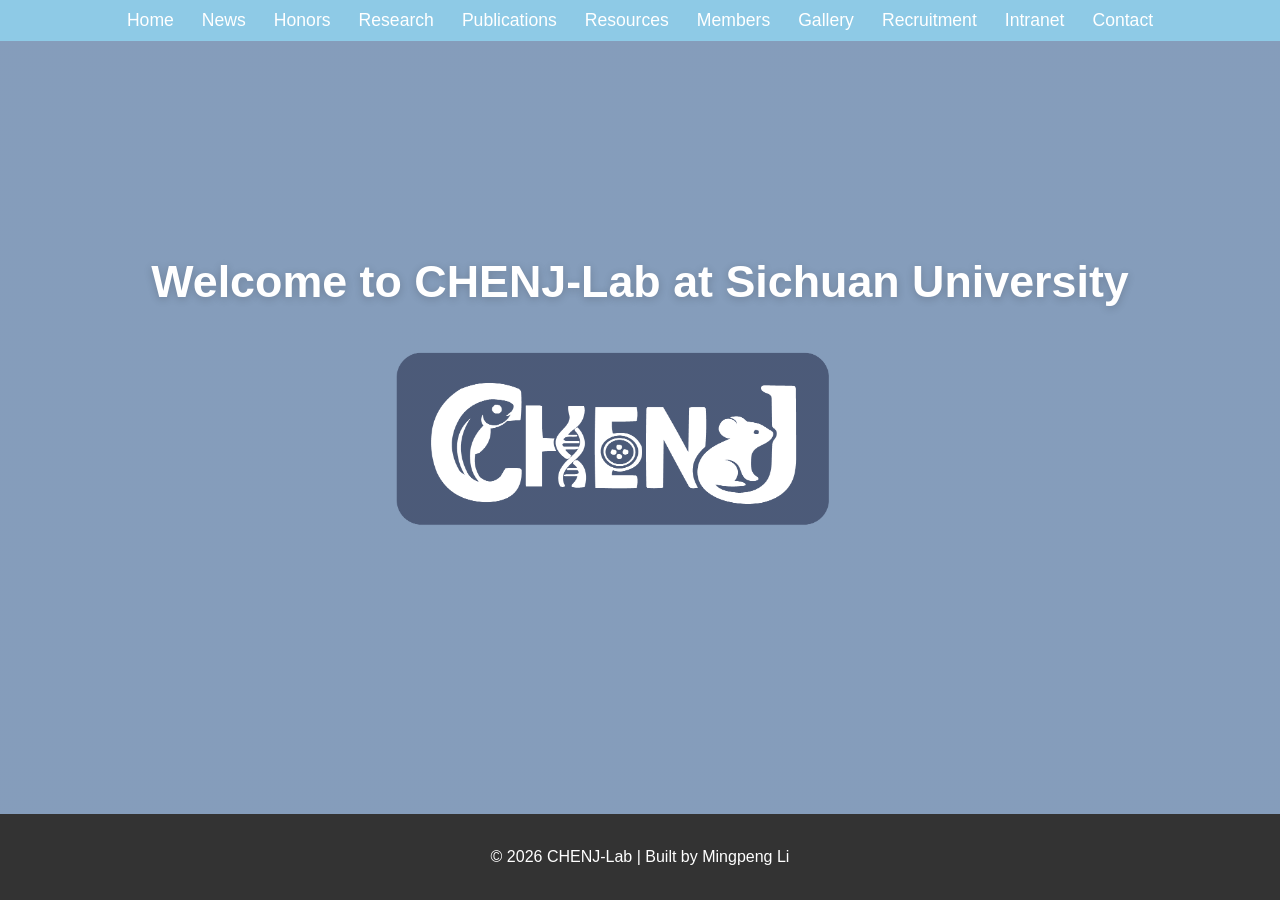
==== commit 1adbd331: "Update index.html" ====
--- a/index.html
+++ b/index.html
@@ -28,8 +28,7 @@
     <!-- Home Section -->
     <main class="home-page-content">
         <div class="home-intro-block">
-            <p class="home-page-title">Welcome to CHENJ-Lab</p>
-            <p class="home-page-intro">Sichuan University</p>
+            <p class="home-page-title">Welcome to CHENJ-Lab at Sichuan University</p>
         </div>
     </main>
 
--- a/styles.css
+++ b/styles.css
@@ -178,24 +178,34 @@
 ========================= */
 body.home-page {
     background:
-        linear-gradient(rgba(255, 255, 255, 0.10), rgba(255, 255, 255, 0.10));
-    background-color: var(--bg-home);
+        linear-gradient(rgba(255, 255, 255, 0.16), rgba(255, 255, 255, 0.16)),
+        url("cjlogo_20260226201956_250_76.png") center center / cover no-repeat fixed;
+    background-color: var(--bg-page);
+    min-height: 100vh;
+    display: flex;
+    flex-direction: column;
 }
 
 .home-page-content {
+    max-width: var(--page-width-mid);
+    width: calc(100% - 48px);
+    margin: 36px auto 60px;
+    padding: var(--nav-offset) 0 60px;
+    box-sizing: border-box;
     flex: 1;
     display: flex;
-    flex-direction: column;
+    align-items: flex-start;
     justify-content: center;
+    text-align: center;
+    padding-top: 220px;
 }
 
 .home-intro-block {
-    text-align: center;
-    margin-bottom: 28px;
+    width: 100%;
 }
 
 .home-page-title {
-    margin: 0 0 10px 0;
+    margin: 0 0 12px 0;
     font-size: 2.8rem;
     font-weight: 700;
     color: var(--text-light);
@@ -209,21 +219,25 @@
     text-shadow: 0 2px 8px rgba(0, 0, 0, 0.18);
 }
 
-.home-logo-card {
-    max-width: 520px;
-    margin: 0 auto;
-    padding: 0;
-    background: transparent;
-    border-radius: 0;
-    box-shadow: none;
-    text-align: center;
-}
-
-.home-logo-card img {
-    width: 100%;
-    max-width: 440px;
-    margin: 0 auto;
-    border-radius: 22px;
+body.home-page footer {
+    margin-top: auto;
+}
+
+@media (max-width: 900px) {
+    .home-page-content {
+        width: calc(100% - 24px);
+        margin: 24px auto 40px;
+        padding-top: 76px;
+        padding-bottom: 40px;
+    }
+
+    .home-page-title {
+        font-size: 2.2rem;
+    }
+
+    .home-page-intro {
+        font-size: 1rem;
+    }
 }
 
 /* =========================
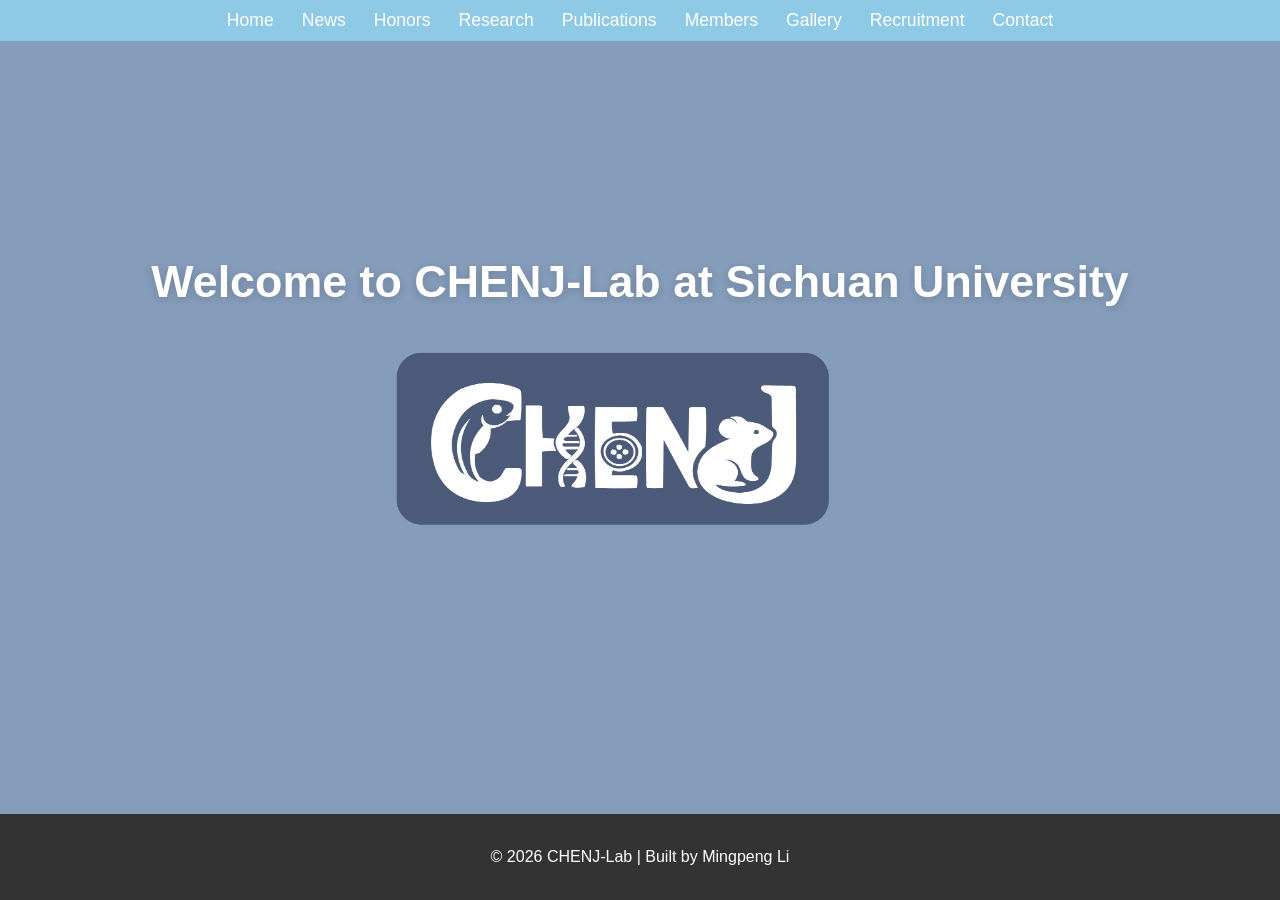
==== commit 1c4b4b3f: "Update index.html" ====
--- a/index.html
+++ b/index.html
@@ -16,11 +16,11 @@
             <li><a href="honors.html">Honors</a></li>
             <li><a href="research.html">Research</a></li>
             <li><a href="publications.html">Publications</a></li>
-            <li><a href="resources.html">Resources</a></li>
+            <!-- <li><a href="resources.html">Resources</a></li> -->
             <li><a href="members.html">Members</a></li>
             <li><a href="gallery.html">Gallery</a></li>
             <li><a href="recruitment.html">Recruitment</a></li>
-            <li><a href="intranet.html">Intranet</a></li>
+            <!-- <li><a href="intranet.html">Intranet</a></li> -->
             <li><a href="contact.html">Contact</a></li>
         </ul>
     </nav>
--- a/styles.css
+++ b/styles.css
@@ -323,6 +323,18 @@
     line-height: 1.65;
 }
 
+.member-category {
+    margin-bottom: 42px;
+}
+
+.member-category-title {
+    margin: 0 0 20px 0;
+    font-size: 2rem;
+    font-weight: 700;
+    color: #ffffff;
+    text-shadow: 0 2px 8px rgba(0, 0, 0, 0.18);
+}
+
 /* Jing Chen special block */
 #jing-chen-member {
     background: var(--card-bg-strong);
@@ -1117,3 +1129,69 @@
         background-attachment: scroll;
     }
 }
+
+/* Make regular member cards more compact */
+body.members-page .team-member:not(#jing-chen-member) {
+    padding: 18px 20px;
+}
+
+/* More compact layout for regular members */
+body.members-page .team-member:not(#jing-chen-member) .member-info {
+    grid-template-columns: 240px minmax(0, 1fr);
+    gap: 22px;
+    align-items: start;
+}
+
+/* Smaller and more consistent photo size */
+body.members-page .team-member:not(#jing-chen-member) .member-info img {
+    width: 100%;
+    max-width: 240px;
+    aspect-ratio: 4 / 5;
+    object-fit: cover;
+    border-radius: 12px;
+}
+
+/* Slightly smaller title */
+body.members-page .team-member:not(#jing-chen-member) .member-text h3 {
+    font-size: 1.8rem;
+    margin: 0 0 8px 0;
+}
+
+/* Tighter text spacing */
+body.members-page .team-member:not(#jing-chen-member) .position {
+    margin-bottom: 10px;
+    font-size: 1rem;
+}
+
+body.members-page .team-member:not(#jing-chen-member) .research {
+    margin-bottom: 10px;
+    font-size: 1rem;
+    line-height: 1.6;
+}
+
+body.members-page .team-member:not(#jing-chen-member) .bio {
+    margin-top: 0;
+}
+
+body.members-page .team-member:not(#jing-chen-member) .bio p {
+    margin: 0;
+    font-size: 1rem;
+    line-height: 1.7;
+    color: #666;
+}
+
+/* Mobile */
+@media (max-width: 900px) {
+    body.members-page .team-member:not(#jing-chen-member) .member-info {
+        grid-template-columns: 1fr;
+        gap: 16px;
+    }
+
+    body.members-page .team-member:not(#jing-chen-member) .member-info img {
+        max-width: 220px;
+    }
+
+    body.members-page .team-member:not(#jing-chen-member) .member-text h3 {
+        font-size: 1.6rem;
+    }
+}
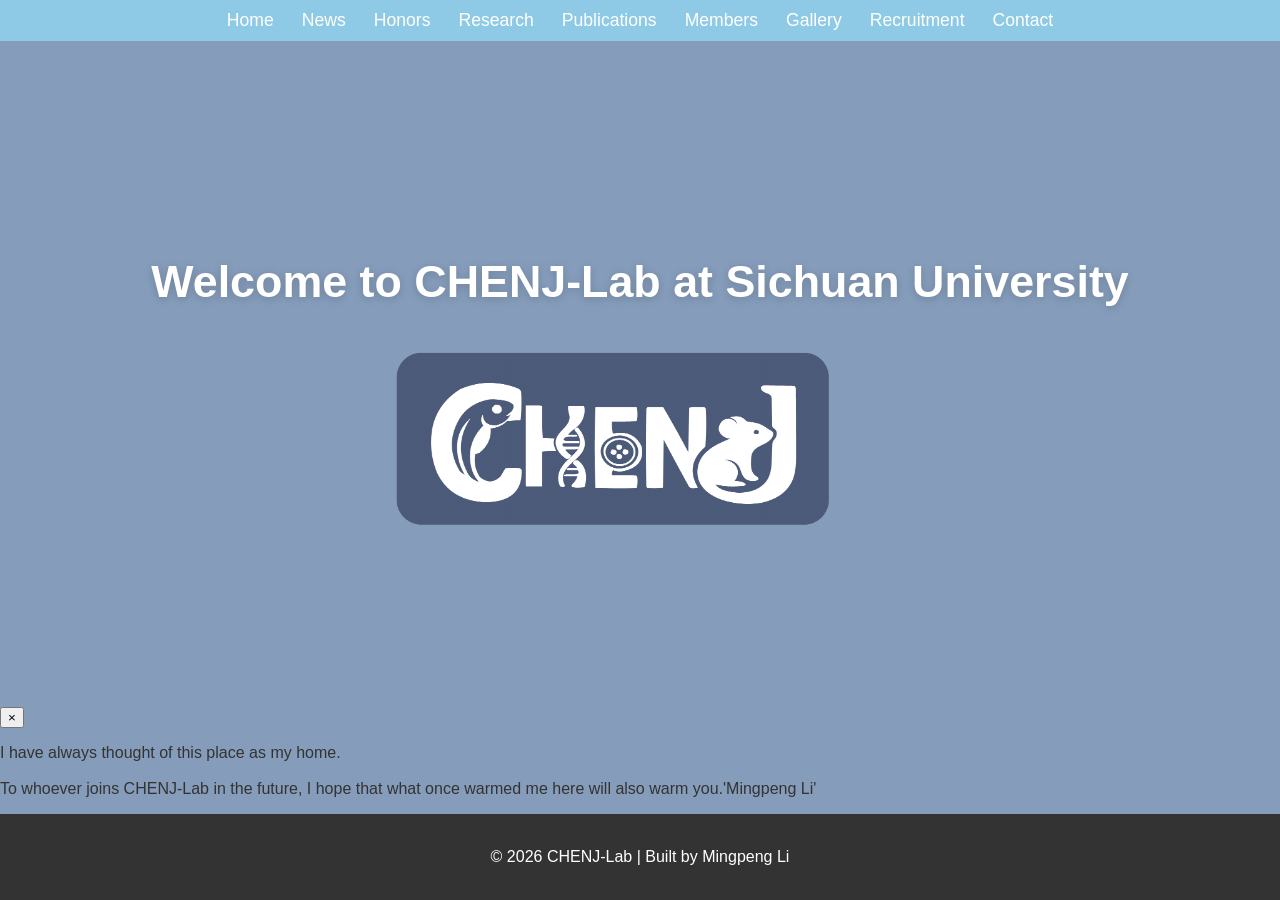
==== commit 1c1e3349: "Update index.html" ====
--- a/index.html
+++ b/index.html
@@ -33,9 +33,19 @@
     </main>
 
     <!-- Footer Section -->
-    <footer>
-        <p>&copy; 2026 CHENJ-Lab | Built by Mingpeng Li</p>
-    </footer>
+    <div id="easter-egg" class="easter-egg-hidden">
+    <div class="easter-egg-box">
+        <button id="close-easter-egg" class="easter-egg-close">&times;</button>
+        <p class="easter-egg-text">
+            I have always thought of this place as my home.<br><br>
+            To whoever joins CHENJ-Lab in the future, I hope that what once warmed me here will also warm you.'Mingpeng Li'
+        </p>
+    </div>
+</div>
+
+<footer>
+    <p>&copy; 2026 CHENJ-Lab | <span id="secret-trigger" class="secret-trigger">Built by Mingpeng Li</span></p>
+</footer>
 
 </body>
 </html>
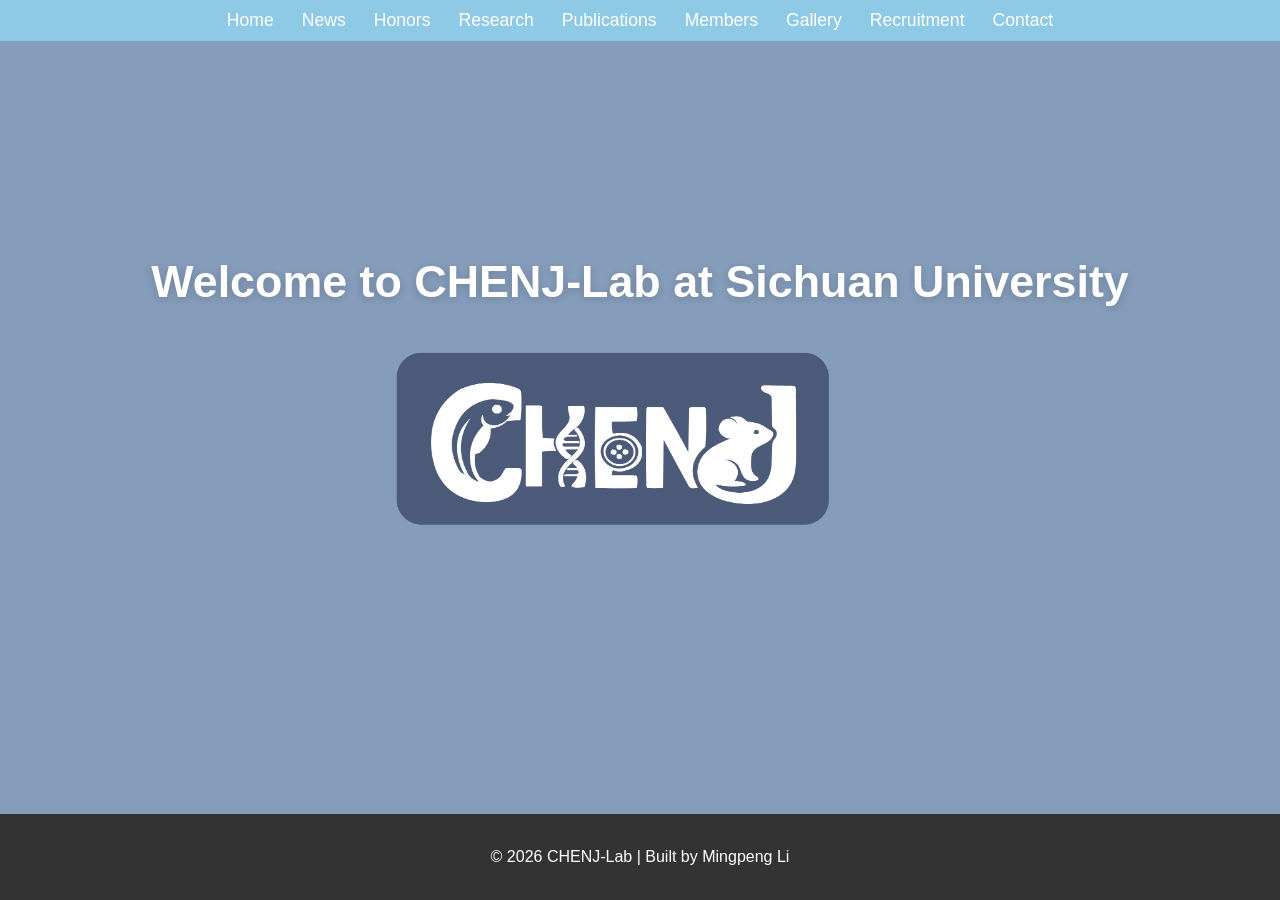
==== commit 10844434: "Update index.html" ====
--- a/index.html
+++ b/index.html
@@ -38,7 +38,8 @@
         <button id="close-easter-egg" class="easter-egg-close">&times;</button>
         <p class="easter-egg-text">
             I have always thought of this place as my home.<br><br>
-            To whoever joins CHENJ-Lab in the future, I hope that what once warmed me here will also warm you.'Mingpeng Li'
+            To whoever joins CHENJ-Lab in the future, I hope that what once warmed me here will also warm you.<br><br>
+            ——Mingpeng Li
         </p>
     </div>
 </div>
@@ -47,5 +48,30 @@
     <p>&copy; 2026 CHENJ-Lab | <span id="secret-trigger" class="secret-trigger">Built by Mingpeng Li</span></p>
 </footer>
 
+<script>
+    let secretClickCount = 0;
+    const secretTrigger = document.getElementById("secret-trigger");
+    const easterEgg = document.getElementById("easter-egg");
+    const closeEasterEgg = document.getElementById("close-easter-egg");
+
+    secretTrigger.addEventListener("click", function () {
+        secretClickCount++;
+        if (secretClickCount >= 5) {
+            easterEgg.classList.add("show-easter-egg");
+            secretClickCount = 0;
+        }
+    });
+
+    closeEasterEgg.addEventListener("click", function () {
+        easterEgg.classList.remove("show-easter-egg");
+    });
+
+    easterEgg.addEventListener("click", function (e) {
+        if (e.target === easterEgg) {
+            easterEgg.classList.remove("show-easter-egg");
+        }
+    });
+</script>
+    
 </body>
 </html>
--- a/styles.css
+++ b/styles.css
@@ -1195,3 +1195,51 @@
         font-size: 1.6rem;
     }
 }
+
+.secret-trigger {
+    cursor: pointer;
+}
+
+.easter-egg-hidden {
+    display: none;
+}
+
+#easter-egg.show-easter-egg {
+    display: flex;
+    position: fixed;
+    inset: 0;
+    background: rgba(0, 0, 0, 0.45);
+    align-items: center;
+    justify-content: center;
+    z-index: 99999;
+    padding: 20px;
+}
+
+.easter-egg-box {
+    position: relative;
+    max-width: 680px;
+    width: 100%;
+    background: rgba(255, 255, 255, 0.95);
+    border-radius: 18px;
+    padding: 32px 28px;
+    box-shadow: 0 12px 32px rgba(0, 0, 0, 0.12);
+    text-align: center;
+}
+
+.easter-egg-text {
+    margin: 0;
+    font-size: 1.05rem;
+    line-height: 1.9;
+    color: #333;
+}
+
+.easter-egg-close {
+    position: absolute;
+    top: 10px;
+    right: 14px;
+    border: none;
+    background: transparent;
+    font-size: 1.8rem;
+    cursor: pointer;
+    color: #666;
+}
